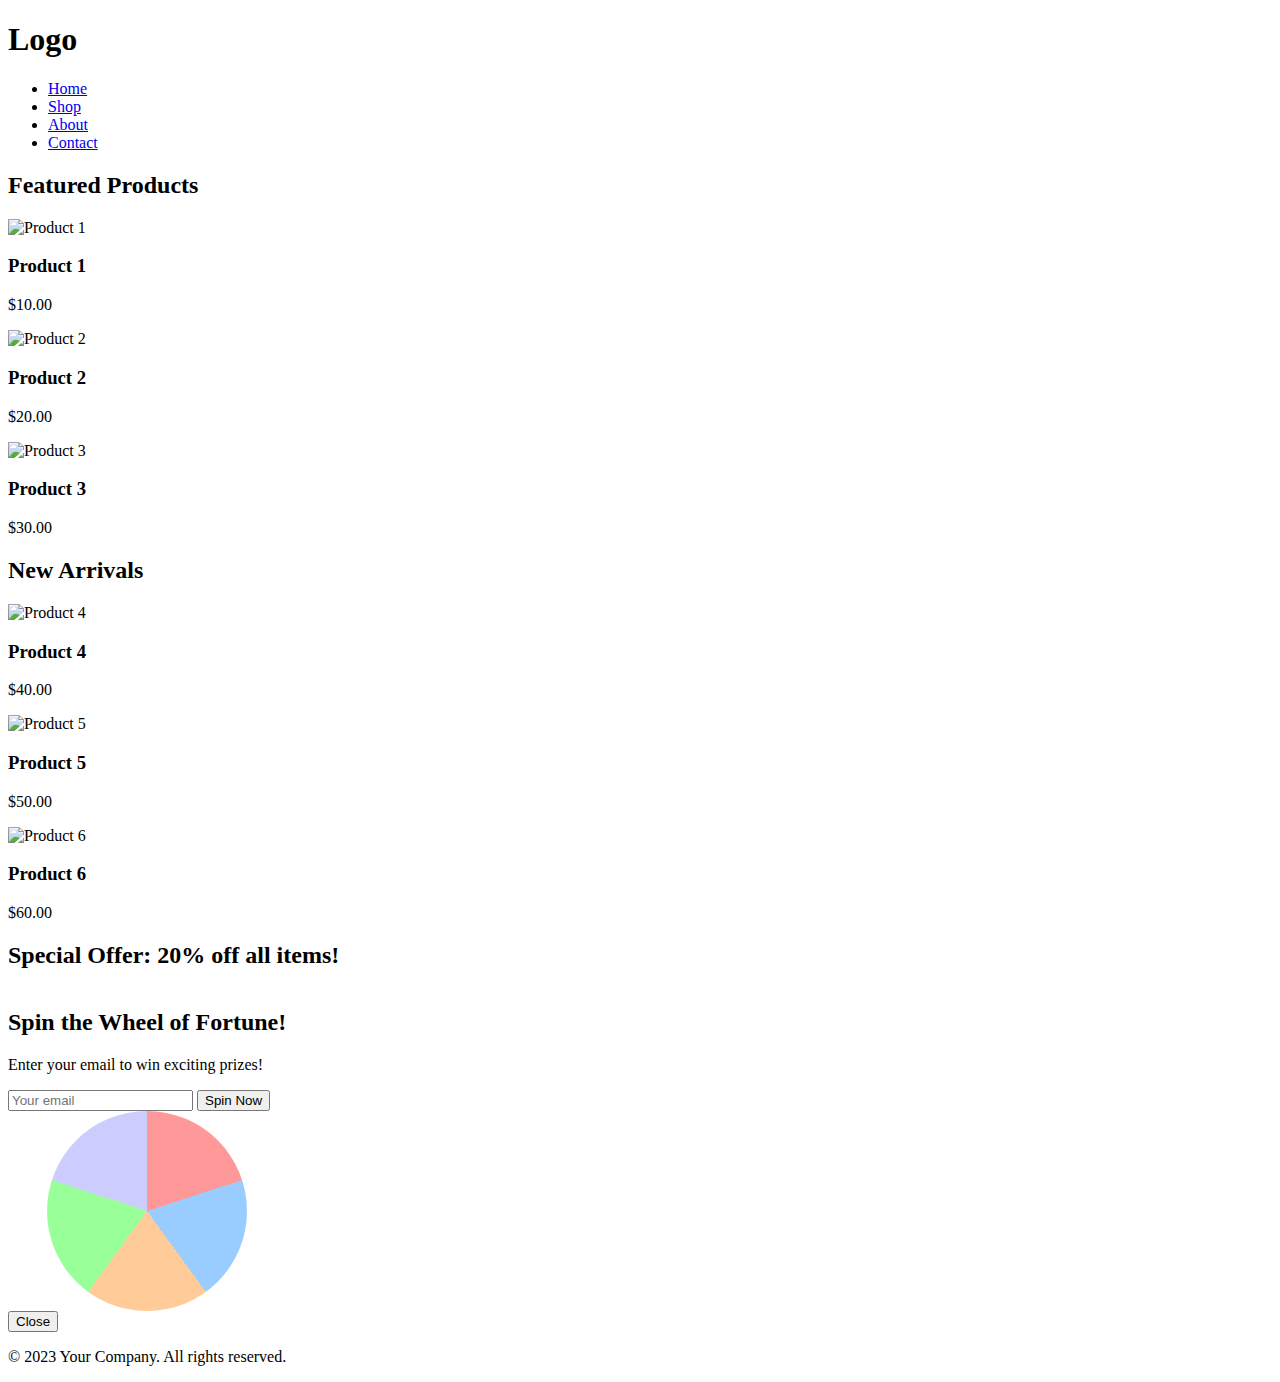
==== docs/fotune_wheel/index.html @ c04dae20 "update" ====
<!DOCTYPE html>
<html lang="en">
<head>
    <meta charset="UTF-8">
    <meta name="viewport" content="width=device-width, initial-scale=1.0">
    <title>Fortune Wheel</title>
    <link href="https://cdn.jsdelivr.net/npm/tailwindcss@2.2.19/dist/tailwind.min.css" rel="stylesheet">
    <link rel="stylesheet" href="style.css">
</head>
<body class="bg-gray-100">

    <!-- Header -->
    <header class="bg-white shadow">
        <div class="container mx-auto px-4 py-6 flex justify-between items-center">
            <h1 class="text-2xl font-bold">Logo</h1>
            <nav>
                <ul class="flex space-x-4">
                    <li><a href="#" class="text-gray-700 hover:text-gray-900">Home</a></li>
                    <li><a href="#" class="text-gray-700 hover:text-gray-900">Shop</a></li>
                    <li><a href="#" class="text-gray-700 hover:text-gray-900">About</a></li>
                    <li><a href="#" class="text-gray-700 hover:text-gray-900">Contact</a></li>
                </ul>
            </nav>
        </div>
    </header>

    <!-- Main Content -->
    <main class="container mx-auto px-4 py-8">
        <!-- Product Sections -->
        <section class="mb-8">
            <h2 class="text-xl font-bold mb-4">Featured Products</h2>
            <div class="grid grid-cols-3 gap-4">
                <div class="bg-white p-4 shadow-lg">
                    <img src="https://via.placeholder.com/150" alt="Product 1" class="mb-2">
                    <h3 class="text-lg">Product 1</h3>
                    <p class="text-gray-600">$10.00</p>
                </div>
                <div class="bg-white p-4 shadow-lg">
                    <img src="https://via.placeholder.com/150" alt="Product 2" class="mb-2">
                    <h3 class="text-lg">Product 2</h3>
                    <p class="text-gray-600">$20.00</p>
                </div>
                <div class="bg-white p-4 shadow-lg">
                    <img src="https://via.placeholder.com/150" alt="Product 3" class="mb-2">
                    <h3 class="text-lg">Product 3</h3>
                    <p class="text-gray-600">$30.00</p>
                </div>
            </div>
        </section>

        <section class="mb-8">
            <h2 class="text-xl font-bold mb-4">New Arrivals</h2>
            <div class="grid grid-cols-3 gap-4">
                <div class="bg-white p-4 shadow-lg">
                    <img src="https://via.placeholder.com/150" alt="Product 4" class="mb-2">
                    <h3 class="text-lg">Product 4</h3>
                    <p class="text-gray-600">$40.00</p>
                </div>
                <div class="bg-white p-4 shadow-lg">
                    <img src="https://via.placeholder.com/150" alt="Product 5" class="mb-2">
                    <h3 class="text-lg">Product 5</h3>
                    <p class="text-gray-600">$50.00</p>
                </div>
                <div class="bg-white p-4 shadow-lg">
                    <img src="https://via.placeholder.com/150" alt="Product 6" class="mb-2">
                    <h3 class="text-lg">Product 6</h3>
                    <p class="text-gray-600">$60.00</p>
                </div>
            </div>
        </section>

        <!-- Promo Banner -->
        <div class="bg-blue-500 text-white text-center py-4 mb-8">
            <h2 class="text-lg font-bold">Special Offer: 20% off all items!</h2>
        </div>

        <!-- Fortune Wheel Popup -->
        <div id="fortune-popup" class="fixed inset-0 bg-gray-800 bg-opacity-75 flex items-center justify-center z-50">
            <div class="bg-white p-8 rounded-lg shadow-lg text-center">
                <h2 class="text-2xl font-bold mb-4">Spin the Wheel of Fortune!</h2>
                <p class="mb-4">Enter your email to win exciting prizes!</p>
                <input type="email" placeholder="Your email" class="border p-2 mb-4 w-full">
                <button id="spin-button" class="bg-blue-500 text-white px-4 py-2 rounded">Spin Now</button>
                <div id="wheel" class="mt-6"></div>
                <button id="close-popup" class="mt-4 text-gray-500">Close</button>
            </div>
        </div>
    </main>

    <!-- Footer -->
    <footer class="bg-white shadow mt-8">
        <div class="container mx-auto px-4 py-6 text-center">
            <p class="text-gray-600">&copy; 2023 Your Company. All rights reserved.</p>
        </div>
    </footer>

    <script src="script.js"></script>
</body>
</html>
---- docs/fotune_wheel/style.css ----
#wheel {
    width: 200px;
    height: 200px;
    background: conic-gradient(
        #ff9999 0% 20%,
        #99ccff 20% 40%,
        #ffcc99 40% 60%,
        #99ff99 60% 80%,
        #ccccff 80% 100%
    );
    border-radius: 50%;
    position: relative;
    margin: 0 auto;
    transition: transform 4s ease;
}

#fortune-popup {
    display: none;
}
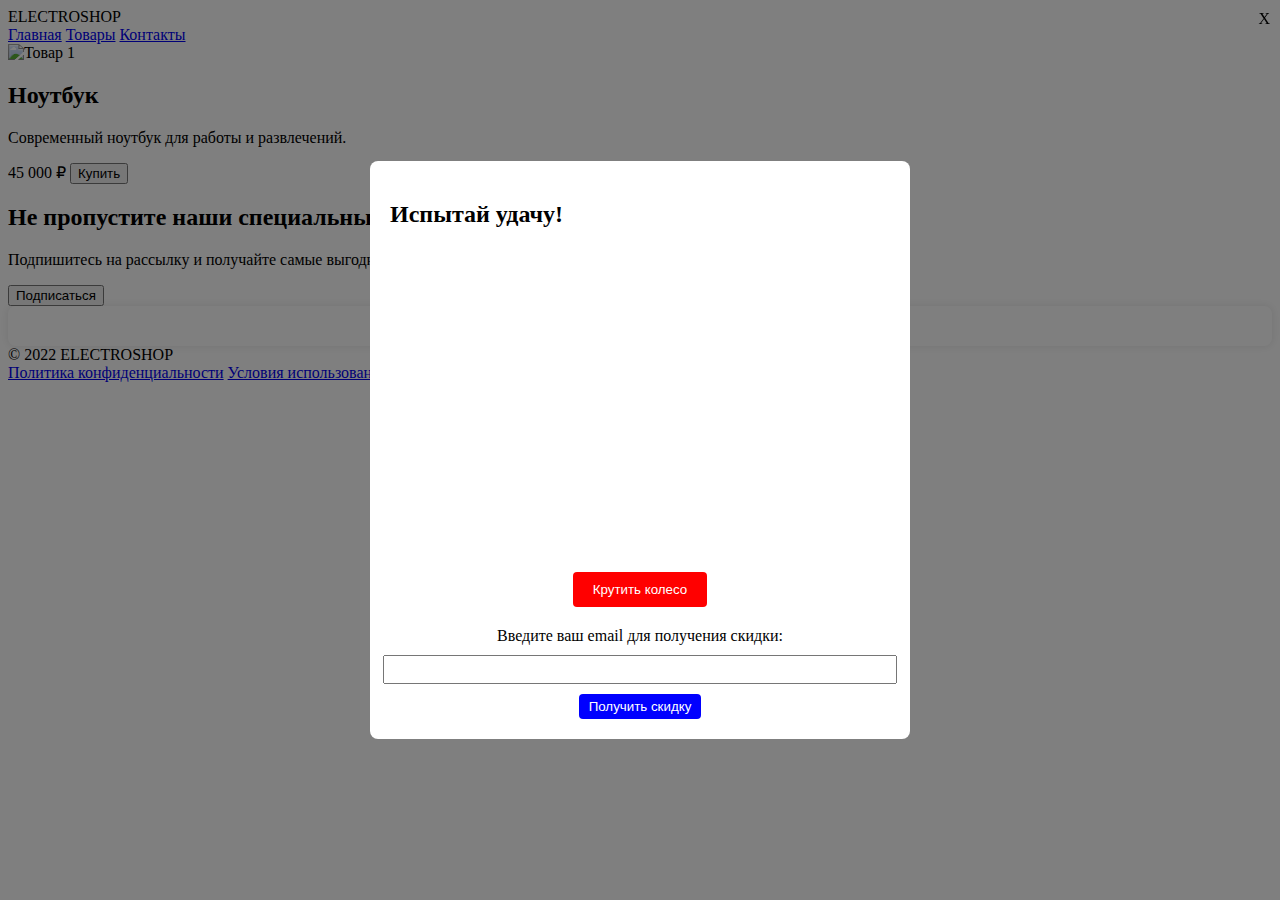
==== commit c66cc488: "sss" ====
--- a/docs/fotune_wheel/index.html
+++ b/docs/fotune_wheel/index.html
@@ -1,99 +1,80 @@
 <!DOCTYPE html>
-<html lang="en">
+<html lang="ru">
 <head>
     <meta charset="UTF-8">
     <meta name="viewport" content="width=device-width, initial-scale=1.0">
-    <title>Fortune Wheel</title>
+    <title>Интернет-магазин электроники</title>
     <link href="https://cdn.jsdelivr.net/npm/tailwindcss@2.2.19/dist/tailwind.min.css" rel="stylesheet">
     <link rel="stylesheet" href="style.css">
 </head>
 <body class="bg-gray-100">
 
-    <!-- Header -->
-    <header class="bg-white shadow">
-        <div class="container mx-auto px-4 py-6 flex justify-between items-center">
-            <h1 class="text-2xl font-bold">Logo</h1>
-            <nav>
-                <ul class="flex space-x-4">
-                    <li><a href="#" class="text-gray-700 hover:text-gray-900">Home</a></li>
-                    <li><a href="#" class="text-gray-700 hover:text-gray-900">Shop</a></li>
-                    <li><a href="#" class="text-gray-700 hover:text-gray-900">About</a></li>
-                    <li><a href="#" class="text-gray-700 hover:text-gray-900">Contact</a></li>
-                </ul>
+    <!-- Шапка -->
+    <header class="bg-white shadow-lg py-6 px-4">
+        <div class="container mx-auto flex justify-between items-center">
+            <div class="font-bold text-xl tracking-wide">ELECTRO<span class="text-blue-500">SHOP</span></div>
+            <nav class="space-x-4">
+                <a href="#" class="hover:text-blue-500 transition">Главная</a>
+                <a href="#" class="hover:text-blue-500 transition">Товары</a>
+                <a href="#" class="hover:text-blue-500 transition">Контакты</a>
             </nav>
         </div>
     </header>
 
-    <!-- Main Content -->
-    <main class="container mx-auto px-4 py-8">
-        <!-- Product Sections -->
-        <section class="mb-8">
-            <h2 class="text-xl font-bold mb-4">Featured Products</h2>
-            <div class="grid grid-cols-3 gap-4">
-                <div class="bg-white p-4 shadow-lg">
-                    <img src="https://via.placeholder.com/150" alt="Product 1" class="mb-2">
-                    <h3 class="text-lg">Product 1</h3>
-                    <p class="text-gray-600">$10.00</p>
-                </div>
-                <div class="bg-white p-4 shadow-lg">
-                    <img src="https://via.placeholder.com/150" alt="Product 2" class="mb-2">
-                    <h3 class="text-lg">Product 2</h3>
-                    <p class="text-gray-600">$20.00</p>
-                </div>
-                <div class="bg-white p-4 shadow-lg">
-                    <img src="https://via.placeholder.com/150" alt="Product 3" class="mb-2">
-                    <h3 class="text-lg">Product 3</h3>
-                    <p class="text-gray-600">$30.00</p>
+    <!-- Товарная секция 1 -->
+    <section class="container mx-auto py-12 px-4 grid grid-cols-1 sm:grid-cols-2 md:grid-cols-3 gap-8">
+        <div class="bg-white shadow-lg rounded-lg overflow-hidden">
+            <img src="https://via.placeholder.com/400" alt="Товар 1" class="w-full h-64 object-cover rounded-lg">
+            <div class="p-6">
+                <h2 class="font-bold text-2xl mb-2">Ноутбук</h2>
+                <p class="text-gray-700">Современный ноутбук для работы и развлечений.</p>
+                <div class="flex justify-between items-center mt-4">
+                    <span class="text-blue-500 font-bold text-xl">45 000 ₽</span>
+                    <button class="bg-blue-500 text-white px-4 py-2 rounded hover:bg-blue-600 transition">Купить</button>
                 </div>
             </div>
-        </section>
+        </div>
+        <!-- Другие товары -->
+    </section>
 
-        <section class="mb-8">
-            <h2 class="text-xl font-bold mb-4">New Arrivals</h2>
-            <div class="grid grid-cols-3 gap-4">
-                <div class="bg-white p-4 shadow-lg">
-                    <img src="https://via.placeholder.com/150" alt="Product 4" class="mb-2">
-                    <h3 class="text-lg">Product 4</h3>
-                    <p class="text-gray-600">$40.00</p>
-                </div>
-                <div class="bg-white p-4 shadow-lg">
-                    <img src="https://via.placeholder.com/150" alt="Product 5" class="mb-2">
-                    <h3 class="text-lg">Product 5</h3>
-                    <p class="text-gray-600">$50.00</p>
-                </div>
-                <div class="bg-white p-4 shadow-lg">
-                    <img src="https://via.placeholder.com/150" alt="Product 6" class="mb-2">
-                    <h3 class="text-lg">Product 6</h3>
-                    <p class="text-gray-600">$60.00</p>
-                </div>
-            </div>
-        </section>
+    <!-- Товарная секция 2 -->
+    <!-- Структура аналогична предыдущей секции -->
 
-        <!-- Promo Banner -->
-        <div class="bg-blue-500 text-white text-center py-4 mb-8">
-            <h2 class="text-lg font-bold">Special Offer: 20% off all items!</h2>
+    <!-- Баннер -->
+    <section class="bg-blue-500 text-white py-12 px-4 text-center">
+        <h2 class="font-bold text-4xl mb-4">Не пропустите наши специальные предложения!</h2>
+        <p class="text-xl">Подпишитесь на рассылку и получайте самые выгодные предложения первыми.</p>
+        <button class="mt-4 bg-white text-blue-500 px-6 py-3 rounded hover:bg-gray-100 transition">Подписаться</button>
+    </section>
+
+    <!-- МЕХАНИКА: сюда вставится fortune_wheel как pop-up -->
+    <div class="gf-mechanic">
+      <div class="popup-overlay">
+        <div class="popup-content">
+          <div class="close-btn">X</div>
+          <h2 class="text-xl font-bold text-center mb-4">Испытай удачу!</h2>
+          <canvas id="wheelCanvas" width="300" height="300"></canvas>
+          <button class="spinBtn">Крутить колесо</button>
+          <form class="email-form">
+            <label for="email-input">Введите ваш email для получения скидки:</label>
+            <input type="email" id="email-input" required>
+            <button type="submit">Получить скидку</button>
+          </form>
         </div>
+      </div>
+    </div>
 
-        <!-- Fortune Wheel Popup -->
-        <div id="fortune-popup" class="fixed inset-0 bg-gray-800 bg-opacity-75 flex items-center justify-center z-50">
-            <div class="bg-white p-8 rounded-lg shadow-lg text-center">
-                <h2 class="text-2xl font-bold mb-4">Spin the Wheel of Fortune!</h2>
-                <p class="mb-4">Enter your email to win exciting prizes!</p>
-                <input type="email" placeholder="Your email" class="border p-2 mb-4 w-full">
-                <button id="spin-button" class="bg-blue-500 text-white px-4 py-2 rounded">Spin Now</button>
-                <div id="wheel" class="mt-6"></div>
-                <button id="close-popup" class="mt-4 text-gray-500">Close</button>
-            </div>
-        </div>
-    </main>
-
-    <!-- Footer -->
-    <footer class="bg-white shadow mt-8">
-        <div class="container mx-auto px-4 py-6 text-center">
-            <p class="text-gray-600">&copy; 2023 Your Company. All rights reserved.</p>
+    <!-- Футер -->
+    <footer class="bg-white shadow-lg py-6 px-4 mt-12">
+        <div class="container mx-auto flex justify-between items-center">
+            <div class="text-gray-600">© 2022 ELECTROSHOP</div>
+            <nav class="space-x-4">
+                <a href="#" class="hover:text-blue-500 transition">Политика конфиденциальности</a>
+                <a href="#" class="hover:text-blue-500 transition">Условия использования</a>
+            </nav>
         </div>
     </footer>
 
     <script src="script.js"></script>
 </body>
-</html>+</html>
--- a/docs/fotune_wheel/style.css
+++ b/docs/fotune_wheel/style.css
@@ -1,19 +1,71 @@
-#wheel {
-    width: 200px;
-    height: 200px;
-    background: conic-gradient(
-        #ff9999 0% 20%,
-        #99ccff 20% 40%,
-        #ffcc99 40% 60%,
-        #99ff99 60% 80%,
-        #ccccff 80% 100%
-    );
-    border-radius: 50%;
-    position: relative;
-    margin: 0 auto;
-    transition: transform 4s ease;
+
+/* Стили layout'а */
+/* ... */
+
+/* Стили механики */
+.gf-mechanic {
+  background: white;
+  border-radius: 8px;
+  padding: 20px;
+  box-shadow: 0 0 10px rgba(0, 0, 0, 0.1);
 }
 
-#fortune-popup {
-    display: none;
-}+.popup-overlay {
+  position: fixed;
+  top: 0;
+  left: 0;
+  width: 100%;
+  height: 100%;
+  background: rgba(0, 0, 0, 0.5);
+  display: flex;
+  justify-content: center;
+  align-items: center;
+}
+
+.popup-content {
+  background: white;
+  padding: 20px;
+  border-radius: 8px;
+  width: 80%;
+  max-width: 500px;
+}
+
+.close-btn {
+  position: absolute;
+  top: 10px;
+  right: 10px;
+  cursor: pointer;
+}
+
+.spinBtn {
+  display: block;
+  margin: 20px auto;
+  padding: 10px 20px;
+  background: #f00;
+  color: white;
+  border: none;
+  border-radius: 4px;
+  cursor: pointer;
+}
+
+.email-form {
+  display: flex;
+  flex-direction: column;
+  align-items: center;
+}
+
+.email-form input {
+  margin-top: 10px;
+  padding: 5px;
+  width: 100%;
+}
+
+.email-form button {
+  margin-top: 10px;
+  padding: 5px 10px;
+  background: #00f;
+  color: white;
+  border: none;
+  border-radius: 4px;
+  cursor: pointer;
+}
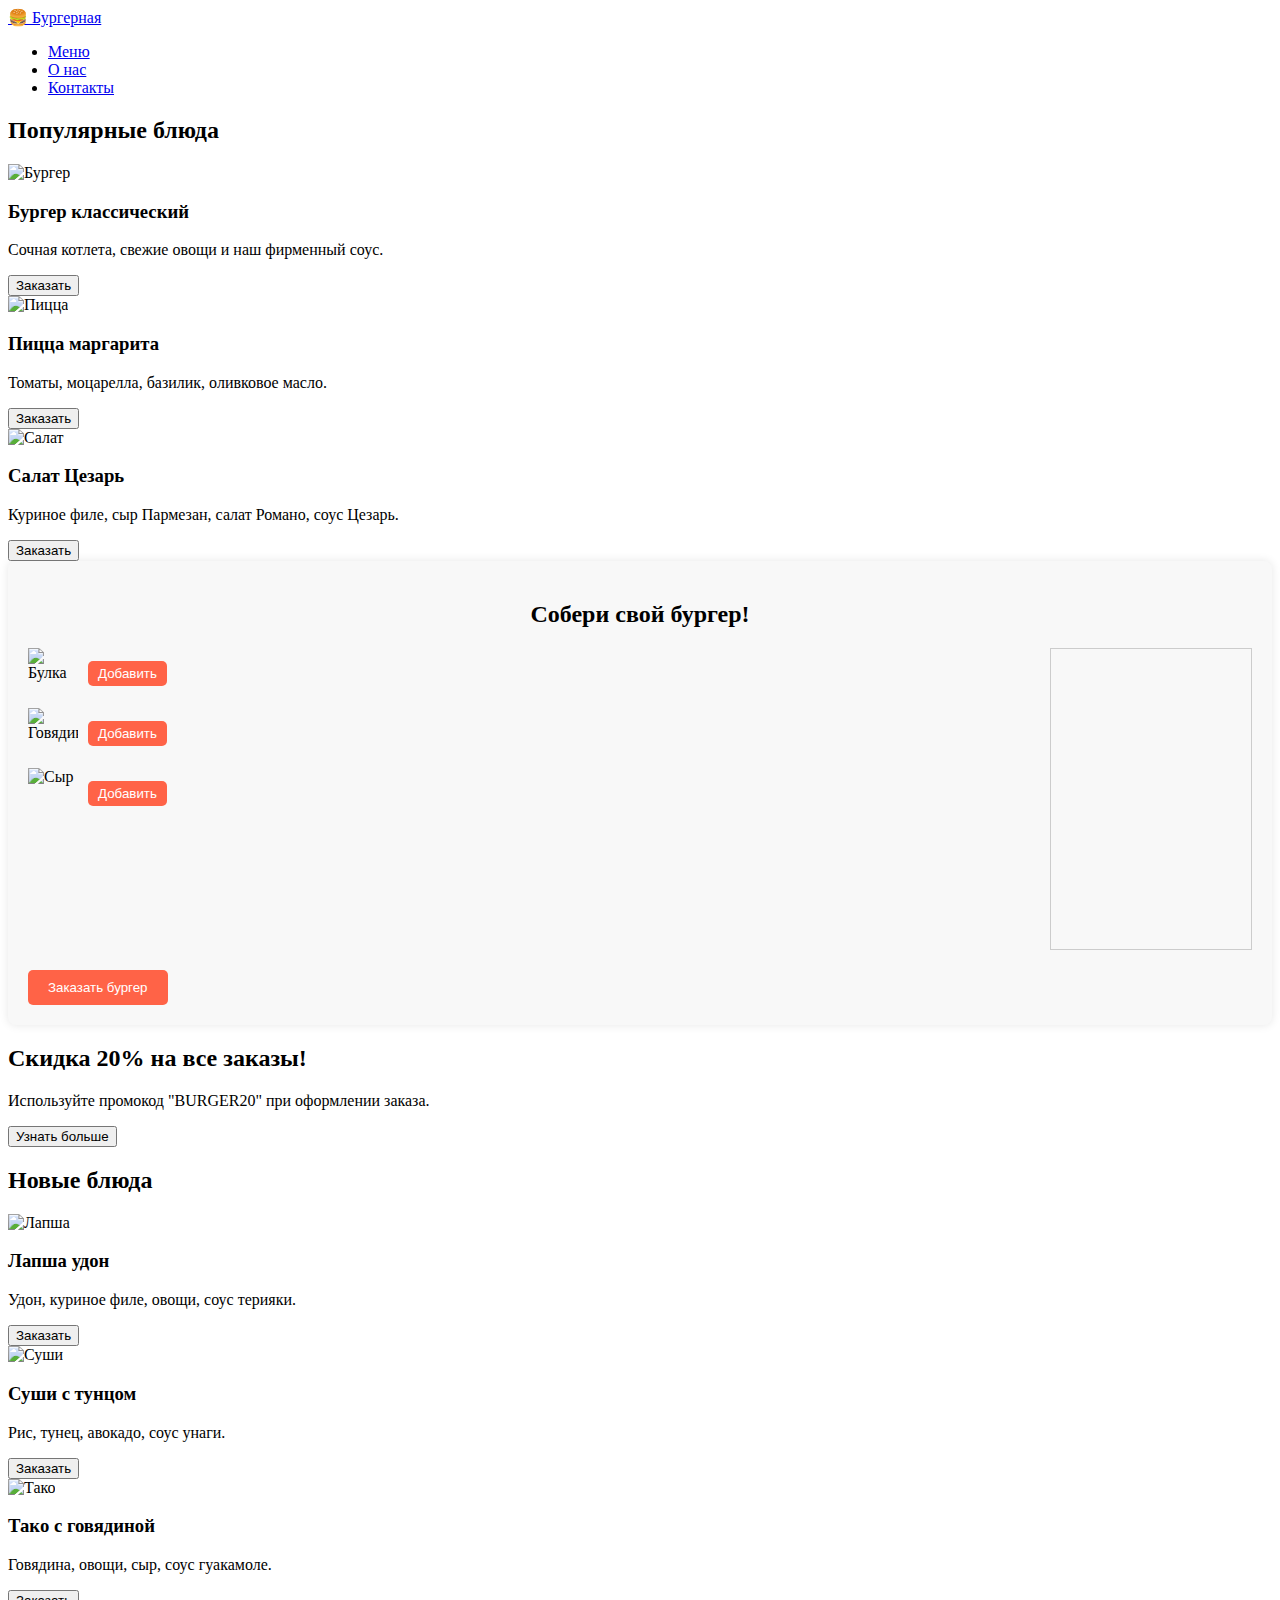
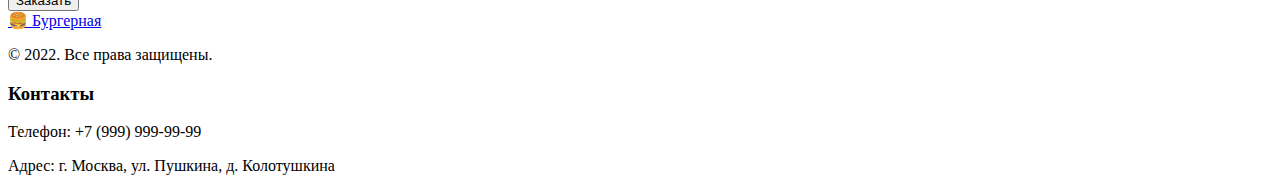
==== commit ba732b5f: "фывфыв" ====
--- a/docs/fotune_wheel/index.html
+++ b/docs/fotune_wheel/index.html
@@ -3,78 +3,190 @@
 <head>
     <meta charset="UTF-8">
     <meta name="viewport" content="width=device-width, initial-scale=1.0">
-    <title>Интернет-магазин электроники</title>
-    <link href="https://cdn.jsdelivr.net/npm/tailwindcss@2.2.19/dist/tailwind.min.css" rel="stylesheet">
+    <title>Ресторанная витрина</title>
+    <link href="https://cdn.jsdelivr.net/npm/tailwindcss@2.2.16/dist/tailwind.min.css" rel="stylesheet">
     <link rel="stylesheet" href="style.css">
 </head>
-<body class="bg-gray-100">
-
-    <!-- Шапка -->
-    <header class="bg-white shadow-lg py-6 px-4">
-        <div class="container mx-auto flex justify-between items-center">
-            <div class="font-bold text-xl tracking-wide">ELECTRO<span class="text-blue-500">SHOP</span></div>
-            <nav class="space-x-4">
-                <a href="#" class="hover:text-blue-500 transition">Главная</a>
-                <a href="#" class="hover:text-blue-500 transition">Товары</a>
-                <a href="#" class="hover:text-blue-500 transition">Контакты</a>
+<body>
+    <!-- Header -->
+    <header class="bg-gradient-to-r from-yellow-400 via-red-500 to-pink-500 text-white shadow-lg py-6">
+        <div class="container mx-auto flex justify-between items-center px-6">
+            <div>
+                <a href="#" class="text-3xl font-bold">🍔 Бургерная</a>
+            </div>
+            <nav>
+                <ul class="flex">
+                    <li class="mx-3"><a href="#">Меню</a></li>
+                    <li class="mx-3"><a href="#">О нас</a></li>
+                    <li class="mx-3"><a href="#">Контакты</a></li>
+                </ul>
             </nav>
         </div>
     </header>
 
-    <!-- Товарная секция 1 -->
-    <section class="container mx-auto py-12 px-4 grid grid-cols-1 sm:grid-cols-2 md:grid-cols-3 gap-8">
-        <div class="bg-white shadow-lg rounded-lg overflow-hidden">
-            <img src="https://via.placeholder.com/400" alt="Товар 1" class="w-full h-64 object-cover rounded-lg">
-            <div class="p-6">
-                <h2 class="font-bold text-2xl mb-2">Ноутбук</h2>
-                <p class="text-gray-700">Современный ноутбук для работы и развлечений.</p>
-                <div class="flex justify-between items-center mt-4">
-                    <span class="text-blue-500 font-bold text-xl">45 000 ₽</span>
-                    <button class="bg-blue-500 text-white px-4 py-2 rounded hover:bg-blue-600 transition">Купить</button>
+    <!-- Products -->
+    <section class="py-10">
+        <div class="container mx-auto px-6">
+            <h2 class="text-3xl font-bold text-center text-gray-800 mb-8">Популярные блюда</h2>
+            <div class="flex items-center justify-between">
+                <!-- Card 1 -->
+                <div class="w-full md:w-1/3 px-3 mb-6">
+                    <div class="bg-white rounded-lg shadow-lg overflow-hidden transition-shadow duration-300 ease-in-out hover:shadow-2xl">
+                        <img class="h-56 w-full object-cover" src="burger.jpg" alt="Бургер">
+                        <div class="p-6">
+                            <h3 class="text-2xl font-bold text-gray-800">Бургер классический</h3>
+                            <p class="text-gray-600 mt-4">Сочная котлета, свежие овощи и наш фирменный соус.</p>
+                            <div class="mt-8">
+                                <button class="px-4 py-2 bg-red-500 text-white text-sm font-medium rounded hover:bg-red-400">Заказать</button>
+                            </div>
+                        </div>
+                    </div>
+                </div>
+
+                <!-- Card 2 -->
+                <div class="w-full md:w-1/3 px-3 mb-6">
+                    <div class="bg-white rounded-lg shadow-lg overflow-hidden transition-shadow duration-300 ease-in-out hover:shadow-2xl">
+                        <img class="h-56 w-full object-cover" src="pizza.jpg" alt="Пицца">
+                        <div class="p-6">
+                            <h3 class="text-2xl font-bold text-gray-800">Пицца маргарита</h3>
+                            <p class="text-gray-600 mt-4">Томаты, моцарелла, базилик, оливковое масло.</p>
+                            <div class="mt-8">
+                                <button class="px-4 py-2 bg-red-500 text-white text-sm font-medium rounded hover:bg-red-400">Заказать</button>
+                            </div>
+                        </div>
+                    </div>
+                </div>
+
+                <!-- Card 3 -->
+                <div class="w-full md:w-1/3 px-3 mb-6">
+                    <div class="bg-white rounded-lg shadow-lg overflow-hidden transition-shadow duration-300 ease-in-out hover:shadow-2xl">
+                        <img class="h-56 w-full object-cover" src="salad.jpg" alt="Салат">
+                        <div class="p-6">
+                            <h3 class="text-2xl font-bold text-gray-800">Салат Цезарь</h3>
+                            <p class="text-gray-600 mt-4">Куриное филе, сыр Пармезан, салат Романо, соус Цезарь.</p>
+                            <div class="mt-8">
+                                <button class="px-4 py-2 bg-red-500 text-white text-sm font-medium rounded hover:bg-red-400">Заказать</button>
+                            </div>
+                        </div>
+                    </div>
                 </div>
             </div>
         </div>
-        <!-- Другие товары -->
     </section>
 
-    <!-- Товарная секция 2 -->
-    <!-- Структура аналогична предыдущей секции -->
-
-    <!-- Баннер -->
-    <section class="bg-blue-500 text-white py-12 px-4 text-center">
-        <h2 class="font-bold text-4xl mb-4">Не пропустите наши специальные предложения!</h2>
-        <p class="text-xl">Подпишитесь на рассылку и получайте самые выгодные предложения первыми.</p>
-        <button class="mt-4 bg-white text-blue-500 px-6 py-3 rounded hover:bg-gray-100 transition">Подписаться</button>
+    <!-- Mechanic Inline -->
+    <section class="py-10 bg-gray-100">
+        <div class="container mx-auto px-6">
+            <div class="gf-mechanic">
+                <h2 class="title">Собери свой бургер!</h2>
+                <div class="burger-builder">
+                    <div class="ingredients">
+                        <div class="ingredient" data-ingredient="bun">
+                            <img src="bun.png" alt="Булка">
+                            <button class="add-ingredient">Добавить</button>
+                        </div>
+                        <div class="ingredient" data-ingredient="beef">
+                            <img src="beef.png" alt="Говядина">
+                            <button class="add-ingredient">Добавить</button>
+                        </div>
+                        <div class="ingredient" data-ingredient="cheese">
+                            <img src="cheese.png" alt="Сыр">
+                            <button class="add-ingredient">Добавить</button>
+                        </div>
+                    </div>
+                    <div class="burger-preview">
+                        <div class="burger">
+                            <!-- Здесь будут добавляться ингредиенты -->
+                        </div>
+                    </div>
+                </div>
+                <button class="order-button">Заказать бургер</button>
+            </div>
+        </div>
     </section>
 
-    <!-- МЕХАНИКА: сюда вставится fortune_wheel как pop-up -->
-    <div class="gf-mechanic">
-      <div class="popup-overlay">
-        <div class="popup-content">
-          <div class="close-btn">X</div>
-          <h2 class="text-xl font-bold text-center mb-4">Испытай удачу!</h2>
-          <canvas id="wheelCanvas" width="300" height="300"></canvas>
-          <button class="spinBtn">Крутить колесо</button>
-          <form class="email-form">
-            <label for="email-input">Введите ваш email для получения скидки:</label>
-            <input type="email" id="email-input" required>
-            <button type="submit">Получить скидку</button>
-          </form>
+    <!-- Banner -->
+    <section class="py-10">
+        <div class="container mx-auto px-6">
+            <div class="bg-red-500 text-white rounded-lg shadow-lg overflow-hidden transition-shadow duration-300 ease-in-out hover:shadow-2xl">
+                <div class="p-6">
+                    <h2 class="text-4xl font-bold text-center">Скидка 20% на все заказы!</h2>
+                    <p class="text-gray-200 mt-4 text-center">Используйте промокод "BURGER20" при оформлении заказа.</p>
+                    <div class="mt-8 text-center">
+                        <button class="px-4 py-2 bg-white text-red-500 text-sm font-medium rounded hover:bg-gray-200">Узнать больше</button>
+                    </div>
+                </div>
+            </div>
         </div>
-      </div>
-    </div>
+    </section>
 
-    <!-- Футер -->
-    <footer class="bg-white shadow-lg py-6 px-4 mt-12">
-        <div class="container mx-auto flex justify-between items-center">
-            <div class="text-gray-600">© 2022 ELECTROSHOP</div>
-            <nav class="space-x-4">
-                <a href="#" class="hover:text-blue-500 transition">Политика конфиденциальности</a>
-                <a href="#" class="hover:text-blue-500 transition">Условия использования</a>
-            </nav>
+    <!-- Products -->
+    <section class="py-10">
+        <div class="container mx-auto px-6">
+            <h2 class="text-3xl font-bold text-center text-gray-800 mb-8">Новые блюда</h2>
+            <div class="flex items-center justify-between">
+                <!-- Card 1 -->
+                <div class="w-full md:w-1/3 px-3 mb-6">
+                    <div class="bg-white rounded-lg shadow-lg overflow-hidden transition-shadow duration-300 ease-in-out hover:shadow-2xl">
+                        <img class="h-56 w-full object-cover" src="noodles.jpg" alt="Лапша">
+                        <div class="p-6">
+                            <h3 class="text-2xl font-bold text-gray-800">Лапша удон</h3>
+                            <p class="text-gray-600 mt-4">Удон, куриное филе, овощи, соус терияки.</p>
+                            <div class="mt-8">
+                                <button class="px-4 py-2 bg-red-500 text-white text-sm font-medium rounded hover:bg-red-400">Заказать</button>
+                            </div>
+                        </div>
+                    </div>
+                </div>
+
+                <!-- Card 2 -->
+                <div class="w-full md:w-1/3 px-3 mb-6">
+                    <div class="bg-white rounded-lg shadow-lg overflow-hidden transition-shadow duration-300 ease-in-out hover:shadow-2xl">
+                        <img class="h-56 w-full object-cover" src="sushi.jpg" alt="Суши">
+                        <div class="p-6">
+                            <h3 class="text-2xl font-bold text-gray-800">Суши с тунцом</h3>
+                            <p class="text-gray-600 mt-4">Рис, тунец, авокадо, соус унаги.</p>
+                            <div class="mt-8">
+                                <button class="px-4 py-2 bg-red-500 text-white text-sm font-medium rounded hover:bg-red-400">Заказать</button>
+                            </div>
+                        </div>
+                    </div>
+                </div>
+
+                <!-- Card 3 -->
+                <div class="w-full md:w-1/3 px-3 mb-6">
+                    <div class="bg-white rounded-lg shadow-lg overflow-hidden transition-shadow duration-300 ease-in-out hover:shadow-2xl">
+                        <img class="h-56 w-full object-cover" src="taco.jpg" alt="Тако">
+                        <div class="p-6">
+                            <h3 class="text-2xl font-bold text-gray-800">Тако с говядиной</h3>
+                            <p class="text-gray-600 mt-4">Говядина, овощи, сыр, соус гуакамоле.</p>
+                            <div class="mt-8">
+                                <button class="px-4 py-2 bg-red-500 text-white text-sm font-medium rounded hover:bg-red-400">Заказать</button>
+                            </div>
+                        </div>
+                    </div>
+                </div>
+            </div>
+        </div>
+    </section>
+
+    <!-- Footer -->
+    <footer class="bg-gradient-to-r from-yellow-400 via-red-500 to-pink-500 text-white shadow-lg py-6">
+        <div class="container mx-auto px-6">
+            <div class="flex justify-between items-center">
+                <div>
+                    <a href="#" class="text-3xl font-bold">🍔 Бургерная</a>
+                    <p class="mt-4">© 2022. Все права защищены.</p>
+                </div>
+                <div>
+                    <h3 class="text-2xl font-bold">Контакты</h3>
+                    <p class="mt-4">Телефон: +7 (999) 999-99-99</p>
+                    <p class="mt-4">Адрес: г. Москва, ул. Пушкина, д. Колотушкина</p>
+                </div>
+            </div>
         </div>
     </footer>
 
     <script src="script.js"></script>
 </body>
-</html>
+</html>--- a/docs/fotune_wheel/style.css
+++ b/docs/fotune_wheel/style.css
@@ -1,71 +1,72 @@
-
-/* Стили layout'а */
-/* ... */
+/* Стили от Tailwind CSS и другие стили layout'а */
 
 /* Стили механики */
 .gf-mechanic {
-  background: white;
-  border-radius: 8px;
-  padding: 20px;
-  box-shadow: 0 0 10px rgba(0, 0, 0, 0.1);
+    background: #f8f8f8;
+    border-radius: 8px;
+    padding: 20px;
+    box-shadow: 0px 0px 10px rgba(0, 0, 0, 0.1);
 }
 
-.popup-overlay {
-  position: fixed;
-  top: 0;
-  left: 0;
-  width: 100%;
-  height: 100%;
-  background: rgba(0, 0, 0, 0.5);
-  display: flex;
-  justify-content: center;
-  align-items: center;
+.title {
+    font-size: 24px;
+    font-weight: bold;
+    text-align: center;
+    margin-bottom: 20px;
 }
 
-.popup-content {
-  background: white;
-  padding: 20px;
-  border-radius: 8px;
-  width: 80%;
-  max-width: 500px;
+.burger-builder {
+    display: flex;
+    justify-content: space-between;
 }
 
-.close-btn {
-  position: absolute;
-  top: 10px;
-  right: 10px;
-  cursor: pointer;
+.ingredients {
+    display: flex;
+    flex-direction: column;
 }
 
-.spinBtn {
-  display: block;
-  margin: 20px auto;
-  padding: 10px 20px;
-  background: #f00;
-  color: white;
-  border: none;
-  border-radius: 4px;
-  cursor: pointer;
+.ingredient {
+    display: flex;
+    align-items: center;
+    margin-bottom: 10px;
 }
 
-.email-form {
-  display: flex;
-  flex-direction: column;
-  align-items: center;
+.ingredient img {
+    width: 50px;
+    height: 50px;
+    margin-right: 10px;
 }
 
-.email-form input {
-  margin-top: 10px;
-  padding: 5px;
-  width: 100%;
+.add-ingredient {
+    background: #ff6347;
+    color: #fff;
+    border: none;
+    padding: 5px 10px;
+    border-radius: 5px;
+    cursor: pointer;
 }
 
-.email-form button {
-  margin-top: 10px;
-  padding: 5px 10px;
-  background: #00f;
-  color: white;
-  border: none;
-  border-radius: 4px;
-  cursor: pointer;
+.burger-preview {
+    display: flex;
+    justify-content: center;
+    align-items: flex-end;
+    height: 300px;
+    width: 200px;
+    border: 1px solid #ccc;
 }
+
+.burger {
+    width: 100px;
+}
+
+.order-button {
+    display: block;
+    background: #ff6347;
+    color: #fff;
+    border: none;
+    padding: 10px 20px;
+    border-radius: 5px;
+    cursor: pointer;
+    margin-top: 20px;
+    text-align: center;
+}
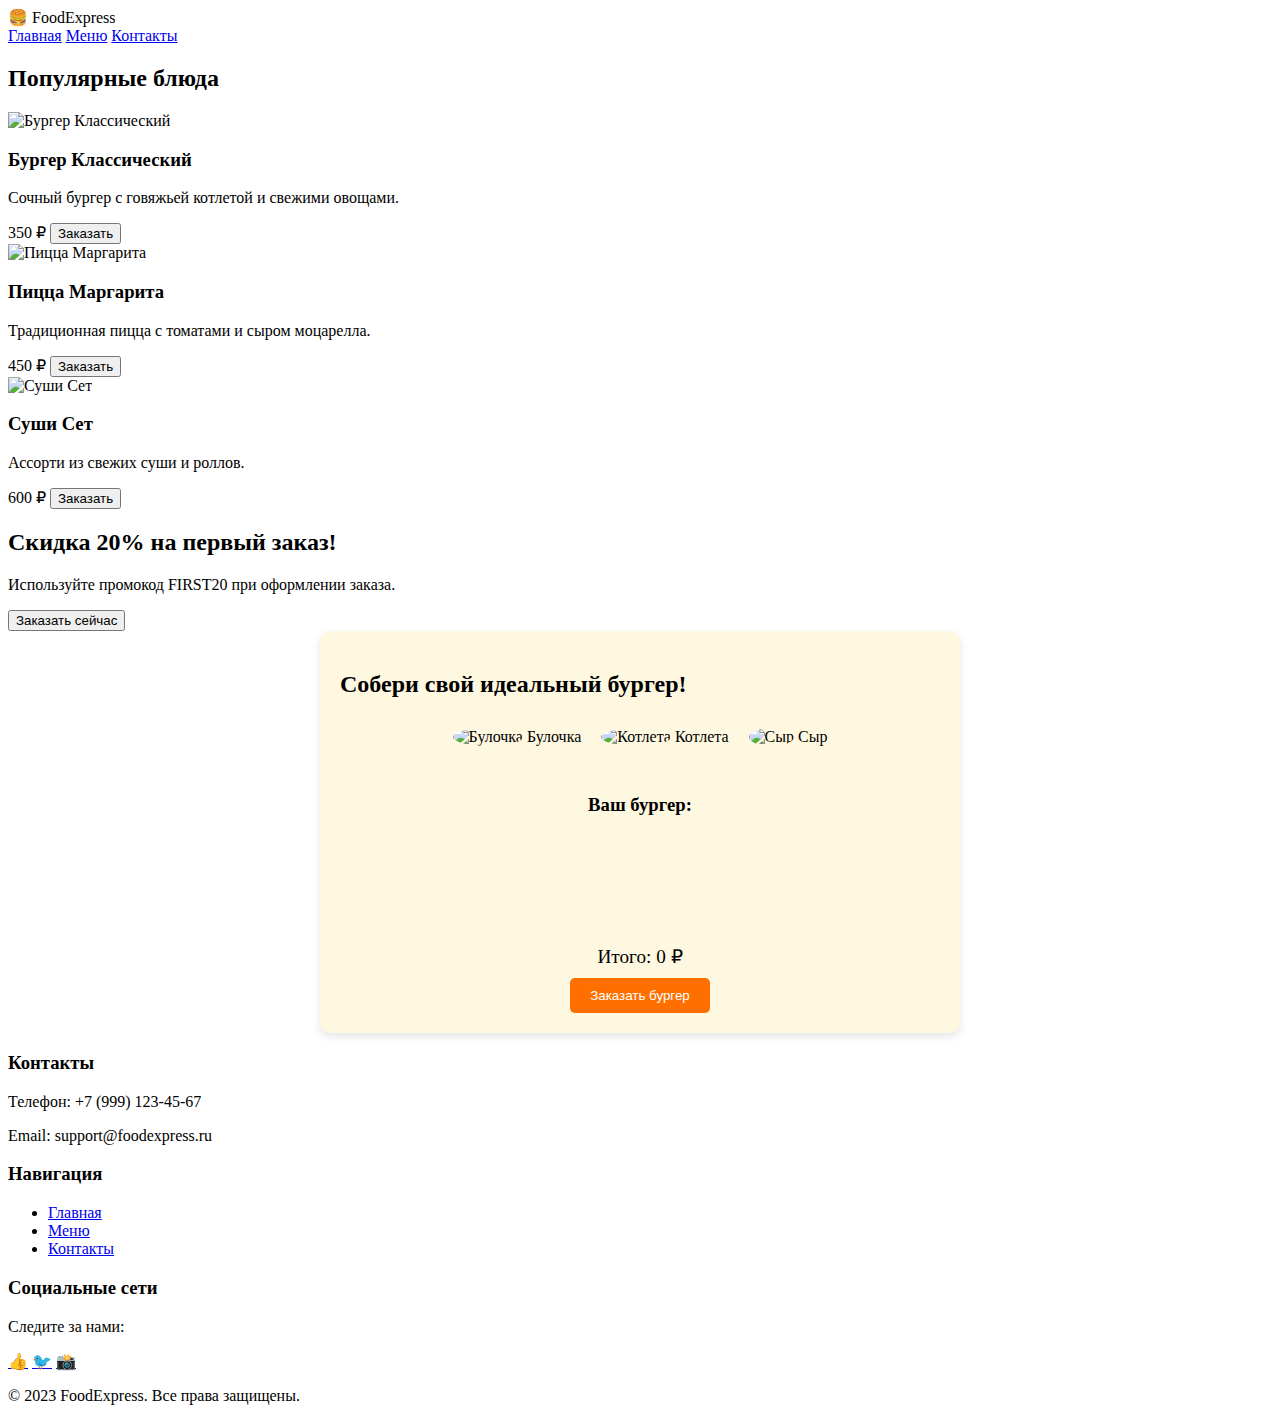
==== commit 54024d90: "фывфыв" ====
--- a/docs/fotune_wheel/index.html
+++ b/docs/fotune_wheel/index.html
@@ -3,187 +3,129 @@
 <head>
     <meta charset="UTF-8">
     <meta name="viewport" content="width=device-width, initial-scale=1.0">
-    <title>Ресторанная витрина</title>
-    <link href="https://cdn.jsdelivr.net/npm/tailwindcss@2.2.16/dist/tailwind.min.css" rel="stylesheet">
+    <link href="https://cdn.jsdelivr.net/npm/tailwindcss@2.2.19/dist/tailwind.min.css" rel="stylesheet">
     <link rel="stylesheet" href="style.css">
+    <title>Доставка еды</title>
 </head>
-<body>
-    <!-- Header -->
-    <header class="bg-gradient-to-r from-yellow-400 via-red-500 to-pink-500 text-white shadow-lg py-6">
-        <div class="container mx-auto flex justify-between items-center px-6">
-            <div>
-                <a href="#" class="text-3xl font-bold">🍔 Бургерная</a>
-            </div>
-            <nav>
-                <ul class="flex">
-                    <li class="mx-3"><a href="#">Меню</a></li>
-                    <li class="mx-3"><a href="#">О нас</a></li>
-                    <li class="mx-3"><a href="#">Контакты</a></li>
-                </ul>
+<body class="bg-gray-100 text-gray-800">
+
+    <!-- Шапка -->
+    <header class="bg-white shadow-lg">
+        <div class="container mx-auto flex justify-between items-center py-4 px-6">
+            <div class="text-2xl font-bold text-green-500">🍔 FoodExpress</div>
+            <nav class="flex space-x-4">
+                <a href="#" class="hover:text-green-500 transition">Главная</a>
+                <a href="#" class="hover:text-green-500 transition">Меню</a>
+                <a href="#" class="hover:text-green-500 transition">Контакты</a>
             </nav>
         </div>
     </header>
 
-    <!-- Products -->
-    <section class="py-10">
-        <div class="container mx-auto px-6">
-            <h2 class="text-3xl font-bold text-center text-gray-800 mb-8">Популярные блюда</h2>
-            <div class="flex items-center justify-between">
-                <!-- Card 1 -->
-                <div class="w-full md:w-1/3 px-3 mb-6">
-                    <div class="bg-white rounded-lg shadow-lg overflow-hidden transition-shadow duration-300 ease-in-out hover:shadow-2xl">
-                        <img class="h-56 w-full object-cover" src="burger.jpg" alt="Бургер">
-                        <div class="p-6">
-                            <h3 class="text-2xl font-bold text-gray-800">Бургер классический</h3>
-                            <p class="text-gray-600 mt-4">Сочная котлета, свежие овощи и наш фирменный соус.</p>
-                            <div class="mt-8">
-                                <button class="px-4 py-2 bg-red-500 text-white text-sm font-medium rounded hover:bg-red-400">Заказать</button>
-                            </div>
-                        </div>
+    <!-- Карточки товаров -->
+    <section class="container mx-auto py-12">
+        <h2 class="text-3xl font-bold text-center mb-8">Популярные блюда</h2>
+        <div class="grid grid-cols-1 md:grid-cols-3 gap-8">
+            <div class="bg-white rounded-lg shadow-lg hover:shadow-2xl transition">
+                <img src="https://via.placeholder.com/300" alt="Бургер Классический" class="w-full h-48 object-cover rounded-t-lg">
+                <div class="p-6">
+                    <h3 class="text-xl font-bold">Бургер Классический</h3>
+                    <p class="mt-2">Сочный бургер с говяжьей котлетой и свежими овощами.</p>
+                    <div class="mt-4 flex justify-between items-center">
+                        <span class="text-xl font-bold text-green-500">350 ₽</span>
+                        <button class="bg-green-500 text-white px-4 py-2 rounded hover:bg-green-600 transition">Заказать</button>
                     </div>
                 </div>
-
-                <!-- Card 2 -->
-                <div class="w-full md:w-1/3 px-3 mb-6">
-                    <div class="bg-white rounded-lg shadow-lg overflow-hidden transition-shadow duration-300 ease-in-out hover:shadow-2xl">
-                        <img class="h-56 w-full object-cover" src="pizza.jpg" alt="Пицца">
-                        <div class="p-6">
-                            <h3 class="text-2xl font-bold text-gray-800">Пицца маргарита</h3>
-                            <p class="text-gray-600 mt-4">Томаты, моцарелла, базилик, оливковое масло.</p>
-                            <div class="mt-8">
-                                <button class="px-4 py-2 bg-red-500 text-white text-sm font-medium rounded hover:bg-red-400">Заказать</button>
-                            </div>
-                        </div>
+            </div>
+            <div class="bg-white rounded-lg shadow-lg hover:shadow-2xl transition">
+                <img src="https://via.placeholder.com/300" alt="Пицца Маргарита" class="w-full h-48 object-cover rounded-t-lg">
+                <div class="p-6">
+                    <h3 class="text-xl font-bold">Пицца Маргарита</h3>
+                    <p class="mt-2">Традиционная пицца с томатами и сыром моцарелла.</p>
+                    <div class="mt-4 flex justify-between items-center">
+                        <span class="text-xl font-bold text-green-500">450 ₽</span>
+                        <button class="bg-green-500 text-white px-4 py-2 rounded hover:bg-green-600 transition">Заказать</button>
                     </div>
                 </div>
-
-                <!-- Card 3 -->
-                <div class="w-full md:w-1/3 px-3 mb-6">
-                    <div class="bg-white rounded-lg shadow-lg overflow-hidden transition-shadow duration-300 ease-in-out hover:shadow-2xl">
-                        <img class="h-56 w-full object-cover" src="salad.jpg" alt="Салат">
-                        <div class="p-6">
-                            <h3 class="text-2xl font-bold text-gray-800">Салат Цезарь</h3>
-                            <p class="text-gray-600 mt-4">Куриное филе, сыр Пармезан, салат Романо, соус Цезарь.</p>
-                            <div class="mt-8">
-                                <button class="px-4 py-2 bg-red-500 text-white text-sm font-medium rounded hover:bg-red-400">Заказать</button>
-                            </div>
-                        </div>
+            </div>
+            <div class="bg-white rounded-lg shadow-lg hover:shadow-2xl transition">
+                <img src="https://via.placeholder.com/300" alt="Суши Сет" class="w-full h-48 object-cover rounded-t-lg">
+                <div class="p-6">
+                    <h3 class="text-xl font-bold">Суши Сет</h3>
+                    <p class="mt-2">Ассорти из свежих суши и роллов.</p>
+                    <div class="mt-4 flex justify-between items-center">
+                        <span class="text-xl font-bold text-green-500">600 ₽</span>
+                        <button class="bg-green-500 text-white px-4 py-2 rounded hover:bg-green-600 transition">Заказать</button>
                     </div>
                 </div>
             </div>
         </div>
     </section>
 
-    <!-- Mechanic Inline -->
-    <section class="py-10 bg-gray-100">
-        <div class="container mx-auto px-6">
-            <div class="gf-mechanic">
-                <h2 class="title">Собери свой бургер!</h2>
-                <div class="burger-builder">
-                    <div class="ingredients">
-                        <div class="ingredient" data-ingredient="bun">
-                            <img src="bun.png" alt="Булка">
-                            <button class="add-ingredient">Добавить</button>
-                        </div>
-                        <div class="ingredient" data-ingredient="beef">
-                            <img src="beef.png" alt="Говядина">
-                            <button class="add-ingredient">Добавить</button>
-                        </div>
-                        <div class="ingredient" data-ingredient="cheese">
-                            <img src="cheese.png" alt="Сыр">
-                            <button class="add-ingredient">Добавить</button>
-                        </div>
-                    </div>
-                    <div class="burger-preview">
-                        <div class="burger">
-                            <!-- Здесь будут добавляться ингредиенты -->
-                        </div>
-                    </div>
-                </div>
-                <button class="order-button">Заказать бургер</button>
-            </div>
+    <!-- Баннер -->
+    <section class="bg-green-500 text-white py-12">
+        <div class="container mx-auto text-center">
+            <h2 class="text-4xl font-bold mb-4">Скидка 20% на первый заказ!</h2>
+            <p class="mb-8">Используйте промокод FIRST20 при оформлении заказа.</p>
+            <button class="bg-white text-green-500 px-6 py-3 rounded-full font-bold hover:bg-gray-100 transition">Заказать сейчас</button>
         </div>
     </section>
 
-    <!-- Banner -->
-    <section class="py-10">
-        <div class="container mx-auto px-6">
-            <div class="bg-red-500 text-white rounded-lg shadow-lg overflow-hidden transition-shadow duration-300 ease-in-out hover:shadow-2xl">
-                <div class="p-6">
-                    <h2 class="text-4xl font-bold text-center">Скидка 20% на все заказы!</h2>
-                    <p class="text-gray-200 mt-4 text-center">Используйте промокод "BURGER20" при оформлении заказа.</p>
-                    <div class="mt-8 text-center">
-                        <button class="px-4 py-2 bg-white text-red-500 text-sm font-medium rounded hover:bg-gray-200">Узнать больше</button>
-                    </div>
+    <!-- МЕХАНИКА: сюда вставится собери бургер как встроенный виджет -->
+    <div class="gf-mechanic">
+      <h2 class="text-xl font-bold text-center mb-4">Собери свой идеальный бургер!</h2>
+      <div class="burger-builder">
+        <div class="ingredient-list">
+          <div class="ingredient" data-name="Булочка" data-price="1">
+            <img src="path/to/bun.png" alt="Булочка">
+            <span>Булочка</span>
+          </div>
+          <div class="ingredient" data-name="Котлета" data-price="2">
+            <img src="path/to/patty.png" alt="Котлета">
+            <span>Котлета</span>
+          </div>
+          <div class="ingredient" data-name="Сыр" data-price="1.5">
+            <img src="path/to/cheese.png" alt="Сыр">
+            <span>Сыр</span>
+          </div>
+          <!-- Добавьте другие ингредиенты по аналогии -->
+        </div>
+        <div class="burger-preview">
+          <h3>Ваш бургер:</h3>
+          <div id="burgerStack" class="burger-stack"></div>
+          <div class="total-price">Итого: <span id="totalPrice">0</span> ₽</div>
+          <button class="cta-btn">Заказать бургер</button>
+        </div>
+      </div>
+    </div>
+
+    <!-- Футер -->
+    <footer class="bg-gray-800 text-white py-8">
+        <div class="container mx-auto grid grid-cols-1 md:grid-cols-3 gap-8">
+            <div>
+                <h3 class="font-bold text-lg mb-2">Контакты</h3>
+                <p>Телефон: +7 (999) 123-45-67</p>
+                <p>Email: support@foodexpress.ru</p>
+            </div>
+            <div>
+                <h3 class="font-bold text-lg mb-2">Навигация</h3>
+                <ul>
+                    <li><a href="#" class="hover:underline">Главная</a></li>
+                    <li><a href="#" class="hover:underline">Меню</a></li>
+                    <li><a href="#" class="hover:underline">Контакты</a></li>
+                </ul>
+            </div>
+            <div>
+                <h3 class="font-bold text-lg mb-2">Социальные сети</h3>
+                <p>Следите за нами:</p>
+                <div class="flex space-x-4 mt-2">
+                    <a href="#" class="hover:text-green-500 transition">👍</a>
+                    <a href="#" class="hover:text-green-500 transition">🐦</a>
+                    <a href="#" class="hover:text-green-500 transition">📸</a>
                 </div>
             </div>
         </div>
-    </section>
-
-    <!-- Products -->
-    <section class="py-10">
-        <div class="container mx-auto px-6">
-            <h2 class="text-3xl font-bold text-center text-gray-800 mb-8">Новые блюда</h2>
-            <div class="flex items-center justify-between">
-                <!-- Card 1 -->
-                <div class="w-full md:w-1/3 px-3 mb-6">
-                    <div class="bg-white rounded-lg shadow-lg overflow-hidden transition-shadow duration-300 ease-in-out hover:shadow-2xl">
-                        <img class="h-56 w-full object-cover" src="noodles.jpg" alt="Лапша">
-                        <div class="p-6">
-                            <h3 class="text-2xl font-bold text-gray-800">Лапша удон</h3>
-                            <p class="text-gray-600 mt-4">Удон, куриное филе, овощи, соус терияки.</p>
-                            <div class="mt-8">
-                                <button class="px-4 py-2 bg-red-500 text-white text-sm font-medium rounded hover:bg-red-400">Заказать</button>
-                            </div>
-                        </div>
-                    </div>
-                </div>
-
-                <!-- Card 2 -->
-                <div class="w-full md:w-1/3 px-3 mb-6">
-                    <div class="bg-white rounded-lg shadow-lg overflow-hidden transition-shadow duration-300 ease-in-out hover:shadow-2xl">
-                        <img class="h-56 w-full object-cover" src="sushi.jpg" alt="Суши">
-                        <div class="p-6">
-                            <h3 class="text-2xl font-bold text-gray-800">Суши с тунцом</h3>
-                            <p class="text-gray-600 mt-4">Рис, тунец, авокадо, соус унаги.</p>
-                            <div class="mt-8">
-                                <button class="px-4 py-2 bg-red-500 text-white text-sm font-medium rounded hover:bg-red-400">Заказать</button>
-                            </div>
-                        </div>
-                    </div>
-                </div>
-
-                <!-- Card 3 -->
-                <div class="w-full md:w-1/3 px-3 mb-6">
-                    <div class="bg-white rounded-lg shadow-lg overflow-hidden transition-shadow duration-300 ease-in-out hover:shadow-2xl">
-                        <img class="h-56 w-full object-cover" src="taco.jpg" alt="Тако">
-                        <div class="p-6">
-                            <h3 class="text-2xl font-bold text-gray-800">Тако с говядиной</h3>
-                            <p class="text-gray-600 mt-4">Говядина, овощи, сыр, соус гуакамоле.</p>
-                            <div class="mt-8">
-                                <button class="px-4 py-2 bg-red-500 text-white text-sm font-medium rounded hover:bg-red-400">Заказать</button>
-                            </div>
-                        </div>
-                    </div>
-                </div>
-            </div>
-        </div>
-    </section>
-
-    <!-- Footer -->
-    <footer class="bg-gradient-to-r from-yellow-400 via-red-500 to-pink-500 text-white shadow-lg py-6">
-        <div class="container mx-auto px-6">
-            <div class="flex justify-between items-center">
-                <div>
-                    <a href="#" class="text-3xl font-bold">🍔 Бургерная</a>
-                    <p class="mt-4">© 2022. Все права защищены.</p>
-                </div>
-                <div>
-                    <h3 class="text-2xl font-bold">Контакты</h3>
-                    <p class="mt-4">Телефон: +7 (999) 999-99-99</p>
-                    <p class="mt-4">Адрес: г. Москва, ул. Пушкина, д. Колотушкина</p>
-                </div>
-            </div>
+        <div class="text-center mt-8">
+            <p>© 2023 FoodExpress. Все права защищены.</p>
         </div>
     </footer>
 
--- a/docs/fotune_wheel/style.css
+++ b/docs/fotune_wheel/style.css
@@ -1,72 +1,66 @@
-/* Стили от Tailwind CSS и другие стили layout'а */
-
-/* Стили механики */
 .gf-mechanic {
-    background: #f8f8f8;
-    border-radius: 8px;
-    padding: 20px;
-    box-shadow: 0px 0px 10px rgba(0, 0, 0, 0.1);
-}
-
-.title {
-    font-size: 24px;
-    font-weight: bold;
-    text-align: center;
-    margin-bottom: 20px;
+  background: #fff8e1;
+  border-radius: 10px;
+  padding: 20px;
+  box-shadow: 0 4px 8px rgba(0, 0, 0, 0.1);
+  max-width: 600px;
+  margin: auto;
 }
 
 .burger-builder {
-    display: flex;
-    justify-content: space-between;
+  display: flex;
+  flex-direction: column;
+  align-items: center;
 }
 
-.ingredients {
-    display: flex;
-    flex-direction: column;
+.ingredient-list {
+  display: flex;
+  justify-content: center;
+  flex-wrap: wrap;
+  margin-bottom: 20px;
 }
 
 .ingredient {
-    display: flex;
-    align-items: center;
-    margin-bottom: 10px;
+  cursor: pointer;
+  margin: 10px;
+  text-align: center;
+  transition: transform 0.3s ease;
 }
 
 .ingredient img {
-    width: 50px;
-    height: 50px;
-    margin-right: 10px;
+  width: 60px;
+  height: 60px;
+  border-radius: 50%;
 }
 
-.add-ingredient {
-    background: #ff6347;
-    color: #fff;
-    border: none;
-    padding: 5px 10px;
-    border-radius: 5px;
-    cursor: pointer;
+.ingredient:hover {
+  transform: scale(1.1);
 }
 
 .burger-preview {
-    display: flex;
-    justify-content: center;
-    align-items: flex-end;
-    height: 300px;
-    width: 200px;
-    border: 1px solid #ccc;
+  text-align: center;
 }
 
-.burger {
-    width: 100px;
+.burger-stack {
+  min-height: 100px;
+  margin-bottom: 10px;
 }
 
-.order-button {
-    display: block;
-    background: #ff6347;
-    color: #fff;
-    border: none;
-    padding: 10px 20px;
-    border-radius: 5px;
-    cursor: pointer;
-    margin-top: 20px;
-    text-align: center;
+.total-price {
+  font-size: 1.2em;
+  margin-bottom: 10px;
 }
+
+.cta-btn {
+  background-color: #ff6f00;
+  color: white;
+  padding: 10px 20px;
+  border: none;
+  border-radius: 5px;
+  cursor: pointer;
+  transition: background-color 0.3s ease;
+}
+
+.cta-btn:hover {
+  background-color: #e65100;
+}
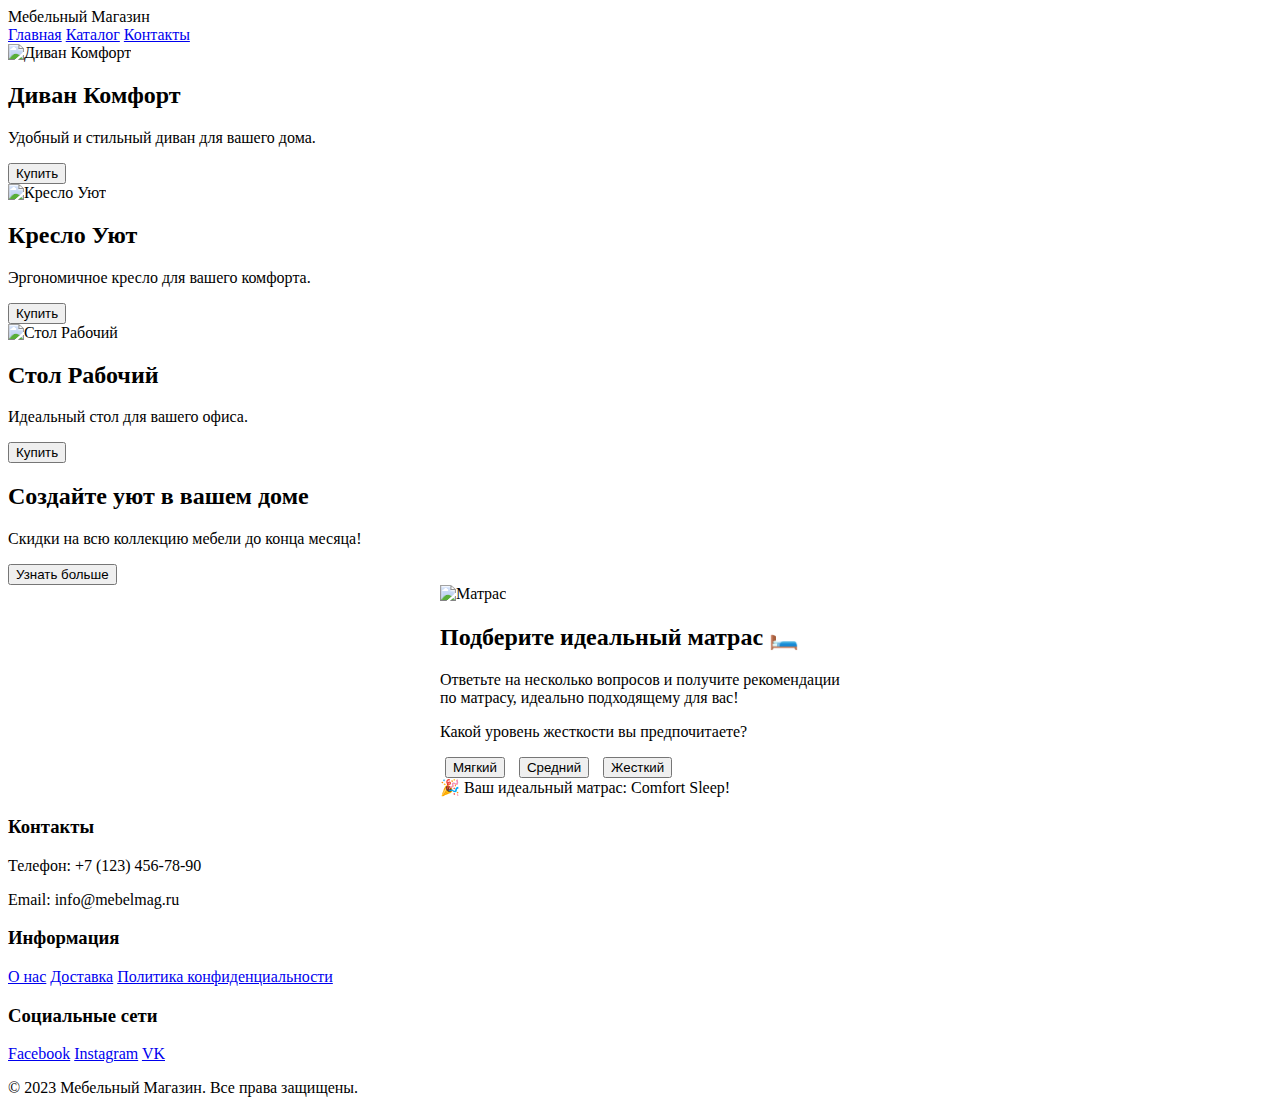
==== commit 17ef39df: "фыв" ====
--- a/docs/fotune_wheel/index.html
+++ b/docs/fotune_wheel/index.html
@@ -5,127 +5,106 @@
     <meta name="viewport" content="width=device-width, initial-scale=1.0">
     <link href="https://cdn.jsdelivr.net/npm/tailwindcss@2.2.19/dist/tailwind.min.css" rel="stylesheet">
     <link rel="stylesheet" href="style.css">
-    <title>Доставка еды</title>
+    <title>Магазин Мебели</title>
 </head>
-<body class="bg-gray-100 text-gray-800">
+<body class="bg-gray-100">
 
     <!-- Шапка -->
-    <header class="bg-white shadow-lg">
-        <div class="container mx-auto flex justify-between items-center py-4 px-6">
-            <div class="text-2xl font-bold text-green-500">🍔 FoodExpress</div>
+    <header class="bg-white shadow-lg py-4">
+        <div class="container mx-auto flex justify-between items-center px-6">
+            <div class="text-2xl font-bold">Мебельный Магазин</div>
             <nav class="flex space-x-4">
-                <a href="#" class="hover:text-green-500 transition">Главная</a>
-                <a href="#" class="hover:text-green-500 transition">Меню</a>
-                <a href="#" class="hover:text-green-500 transition">Контакты</a>
+                <a href="#" class="text-gray-700 hover:text-gray-900">Главная</a>
+                <a href="#" class="text-gray-700 hover:text-gray-900">Каталог</a>
+                <a href="#" class="text-gray-700 hover:text-gray-900">Контакты</a>
             </nav>
         </div>
     </header>
 
     <!-- Карточки товаров -->
-    <section class="container mx-auto py-12">
-        <h2 class="text-3xl font-bold text-center mb-8">Популярные блюда</h2>
-        <div class="grid grid-cols-1 md:grid-cols-3 gap-8">
-            <div class="bg-white rounded-lg shadow-lg hover:shadow-2xl transition">
-                <img src="https://via.placeholder.com/300" alt="Бургер Классический" class="w-full h-48 object-cover rounded-t-lg">
+    <section class="py-12">
+        <div class="container mx-auto px-6 grid grid-cols-1 md:grid-cols-3 gap-8">
+            <div class="bg-white shadow-lg rounded-lg overflow-hidden hover:shadow-xl transition">
+                <img src="https://source.unsplash.com/600x400/?furniture" alt="Диван Комфорт" class="rounded-lg object-cover">
                 <div class="p-6">
-                    <h3 class="text-xl font-bold">Бургер Классический</h3>
-                    <p class="mt-2">Сочный бургер с говяжьей котлетой и свежими овощами.</p>
-                    <div class="mt-4 flex justify-between items-center">
-                        <span class="text-xl font-bold text-green-500">350 ₽</span>
-                        <button class="bg-green-500 text-white px-4 py-2 rounded hover:bg-green-600 transition">Заказать</button>
-                    </div>
+                    <h2 class="font-bold text-xl mb-2">Диван Комфорт</h2>
+                    <p class="text-gray-700 mb-4">Удобный и стильный диван для вашего дома.</p>
+                    <button class="bg-blue-500 text-white px-4 py-2 rounded hover:bg-blue-600 transition">Купить</button>
                 </div>
             </div>
-            <div class="bg-white rounded-lg shadow-lg hover:shadow-2xl transition">
-                <img src="https://via.placeholder.com/300" alt="Пицца Маргарита" class="w-full h-48 object-cover rounded-t-lg">
+            <div class="bg-white shadow-lg rounded-lg overflow-hidden hover:shadow-xl transition">
+                <img src="https://source.unsplash.com/600x400/?chair" alt="Кресло Уют" class="rounded-lg object-cover">
                 <div class="p-6">
-                    <h3 class="text-xl font-bold">Пицца Маргарита</h3>
-                    <p class="mt-2">Традиционная пицца с томатами и сыром моцарелла.</p>
-                    <div class="mt-4 flex justify-between items-center">
-                        <span class="text-xl font-bold text-green-500">450 ₽</span>
-                        <button class="bg-green-500 text-white px-4 py-2 rounded hover:bg-green-600 transition">Заказать</button>
-                    </div>
+                    <h2 class="font-bold text-xl mb-2">Кресло Уют</h2>
+                    <p class="text-gray-700 mb-4">Эргономичное кресло для вашего комфорта.</p>
+                    <button class="bg-blue-500 text-white px-4 py-2 rounded hover:bg-blue-600 transition">Купить</button>
                 </div>
             </div>
-            <div class="bg-white rounded-lg shadow-lg hover:shadow-2xl transition">
-                <img src="https://via.placeholder.com/300" alt="Суши Сет" class="w-full h-48 object-cover rounded-t-lg">
+            <div class="bg-white shadow-lg rounded-lg overflow-hidden hover:shadow-xl transition">
+                <img src="https://source.unsplash.com/600x400/?table" alt="Стол Рабочий" class="rounded-lg object-cover">
                 <div class="p-6">
-                    <h3 class="text-xl font-bold">Суши Сет</h3>
-                    <p class="mt-2">Ассорти из свежих суши и роллов.</p>
-                    <div class="mt-4 flex justify-between items-center">
-                        <span class="text-xl font-bold text-green-500">600 ₽</span>
-                        <button class="bg-green-500 text-white px-4 py-2 rounded hover:bg-green-600 transition">Заказать</button>
+                    <h2 class="font-bold text-xl mb-2">Стол Рабочий</h2>
+                    <p class="text-gray-700 mb-4">Идеальный стол для вашего офиса.</p>
+                    <button class="bg-blue-500 text-white px-4 py-2 rounded hover:bg-blue-600 transition">Купить</button>
+                </div>
+            </div>
+        </div>
+    </section>
+
+    <!-- Баннер -->
+    <section class="bg-cover bg-center py-20" style="background-image: url('https://source.unsplash.com/1200x400/?interior');">
+        <div class="container mx-auto text-center text-white">
+            <h2 class="text-3xl font-bold mb-4">Создайте уют в вашем доме</h2>
+            <p class="mb-6">Скидки на всю коллекцию мебели до конца месяца!</p>
+            <button class="bg-red-500 text-white px-6 py-3 rounded hover:bg-red-600 transition">Узнать больше</button>
+        </div>
+    </section>
+
+    <!-- МЕХАНИКА: сюда вставится подборщик матрасов как встроенный блок -->
+    <section class="py-12">
+        <div class="container mx-auto px-6">
+            <div class="gf-mechanic bg-white p-6 rounded-lg shadow-lg text-center relative">
+                <img src="https://img.icons8.com/emoji/48/bed.png" alt="Матрас" class="mx-auto mb-2">
+                <h2 class="gf-title text-2xl font-bold mb-1">Подберите идеальный матрас 🛏️</h2>
+                <p class="text-sm text-gray-500 mb-4">Ответьте на несколько вопросов и получите рекомендации по матрасу, идеально подходящему для вас!</p>
+                <div class="gf-quiz">
+                    <div class="gf-question mb-4">
+                        <p class="text-lg">Какой уровень жесткости вы предпочитаете?</p>
+                        <button class="gf-btn mt-2 bg-blue-600 text-white py-2 px-4 rounded hover:bg-blue-700 transition">Мягкий</button>
+                        <button class="gf-btn mt-2 bg-blue-600 text-white py-2 px-4 rounded hover:bg-blue-700 transition">Средний</button>
+                        <button class="gf-btn mt-2 bg-blue-600 text-white py-2 px-4 rounded hover:bg-blue-700 transition">Жесткий</button>
+                    </div>
+                    <div class="gf-result hidden text-lg text-green-600 mt-4">
+                        🎉 Ваш идеальный матрас: <span class="font-bold">Comfort Sleep</span>!
                     </div>
                 </div>
             </div>
         </div>
     </section>
 
-    <!-- Баннер -->
-    <section class="bg-green-500 text-white py-12">
-        <div class="container mx-auto text-center">
-            <h2 class="text-4xl font-bold mb-4">Скидка 20% на первый заказ!</h2>
-            <p class="mb-8">Используйте промокод FIRST20 при оформлении заказа.</p>
-            <button class="bg-white text-green-500 px-6 py-3 rounded-full font-bold hover:bg-gray-100 transition">Заказать сейчас</button>
-        </div>
-    </section>
-
-    <!-- МЕХАНИКА: сюда вставится собери бургер как встроенный виджет -->
-    <div class="gf-mechanic">
-      <h2 class="text-xl font-bold text-center mb-4">Собери свой идеальный бургер!</h2>
-      <div class="burger-builder">
-        <div class="ingredient-list">
-          <div class="ingredient" data-name="Булочка" data-price="1">
-            <img src="path/to/bun.png" alt="Булочка">
-            <span>Булочка</span>
-          </div>
-          <div class="ingredient" data-name="Котлета" data-price="2">
-            <img src="path/to/patty.png" alt="Котлета">
-            <span>Котлета</span>
-          </div>
-          <div class="ingredient" data-name="Сыр" data-price="1.5">
-            <img src="path/to/cheese.png" alt="Сыр">
-            <span>Сыр</span>
-          </div>
-          <!-- Добавьте другие ингредиенты по аналогии -->
-        </div>
-        <div class="burger-preview">
-          <h3>Ваш бургер:</h3>
-          <div id="burgerStack" class="burger-stack"></div>
-          <div class="total-price">Итого: <span id="totalPrice">0</span> ₽</div>
-          <button class="cta-btn">Заказать бургер</button>
-        </div>
-      </div>
-    </div>
-
     <!-- Футер -->
     <footer class="bg-gray-800 text-white py-8">
-        <div class="container mx-auto grid grid-cols-1 md:grid-cols-3 gap-8">
+        <div class="container mx-auto px-6 grid grid-cols-1 md:grid-cols-3 gap-8">
             <div>
-                <h3 class="font-bold text-lg mb-2">Контакты</h3>
-                <p>Телефон: +7 (999) 123-45-67</p>
-                <p>Email: support@foodexpress.ru</p>
+                <h3 class="font-bold text-xl mb-2">Контакты</h3>
+                <p>Телефон: +7 (123) 456-78-90</p>
+                <p>Email: info@mebelmag.ru</p>
             </div>
             <div>
-                <h3 class="font-bold text-lg mb-2">Навигация</h3>
-                <ul>
-                    <li><a href="#" class="hover:underline">Главная</a></li>
-                    <li><a href="#" class="hover:underline">Меню</a></li>
-                    <li><a href="#" class="hover:underline">Контакты</a></li>
-                </ul>
+                <h3 class="font-bold text-xl mb-2">Информация</h3>
+                <a href="#" class="block text-gray-400 hover:text-white">О нас</a>
+                <a href="#" class="block text-gray-400 hover:text-white">Доставка</a>
+                <a href="#" class="block text-gray-400 hover:text-white">Политика конфиденциальности</a>
             </div>
             <div>
-                <h3 class="font-bold text-lg mb-2">Социальные сети</h3>
-                <p>Следите за нами:</p>
-                <div class="flex space-x-4 mt-2">
-                    <a href="#" class="hover:text-green-500 transition">👍</a>
-                    <a href="#" class="hover:text-green-500 transition">🐦</a>
-                    <a href="#" class="hover:text-green-500 transition">📸</a>
-                </div>
+                <h3 class="font-bold text-xl mb-2">Социальные сети</h3>
+                <a href="#" class="block text-gray-400 hover:text-white">Facebook</a>
+                <a href="#" class="block text-gray-400 hover:text-white">Instagram</a>
+                <a href="#" class="block text-gray-400 hover:text-white">VK</a>
             </div>
         </div>
         <div class="text-center mt-8">
-            <p>© 2023 FoodExpress. Все права защищены.</p>
+            <p class="text-gray-500">&copy; 2023 Мебельный Магазин. Все права защищены.</p>
         </div>
     </footer>
 
--- a/docs/fotune_wheel/style.css
+++ b/docs/fotune_wheel/style.css
@@ -1,66 +1,18 @@
 .gf-mechanic {
-  background: #fff8e1;
-  border-radius: 10px;
-  padding: 20px;
-  box-shadow: 0 4px 8px rgba(0, 0, 0, 0.1);
-  max-width: 600px;
-  margin: auto;
+    max-width: 400px;
+    margin: 0 auto;
 }
-
-.burger-builder {
-  display: flex;
-  flex-direction: column;
-  align-items: center;
+.gf-btn {
+    display: inline-block;
+    margin: 0 5px;
 }
-
-.ingredient-list {
-  display: flex;
-  justify-content: center;
-  flex-wrap: wrap;
-  margin-bottom: 20px;
+.gf-question {
+    animation: fadeIn 0.5s ease-in-out;
 }
-
-.ingredient {
-  cursor: pointer;
-  margin: 10px;
-  text-align: center;
-  transition: transform 0.3s ease;
+.gf-result {
+    animation: fadeIn 0.5s ease-in-out;
 }
-
-.ingredient img {
-  width: 60px;
-  height: 60px;
-  border-radius: 50%;
+@keyframes fadeIn {
+    from { opacity: 0; }
+    to { opacity: 1; }
 }
-
-.ingredient:hover {
-  transform: scale(1.1);
-}
-
-.burger-preview {
-  text-align: center;
-}
-
-.burger-stack {
-  min-height: 100px;
-  margin-bottom: 10px;
-}
-
-.total-price {
-  font-size: 1.2em;
-  margin-bottom: 10px;
-}
-
-.cta-btn {
-  background-color: #ff6f00;
-  color: white;
-  padding: 10px 20px;
-  border: none;
-  border-radius: 5px;
-  cursor: pointer;
-  transition: background-color 0.3s ease;
-}
-
-.cta-btn:hover {
-  background-color: #e65100;
-}
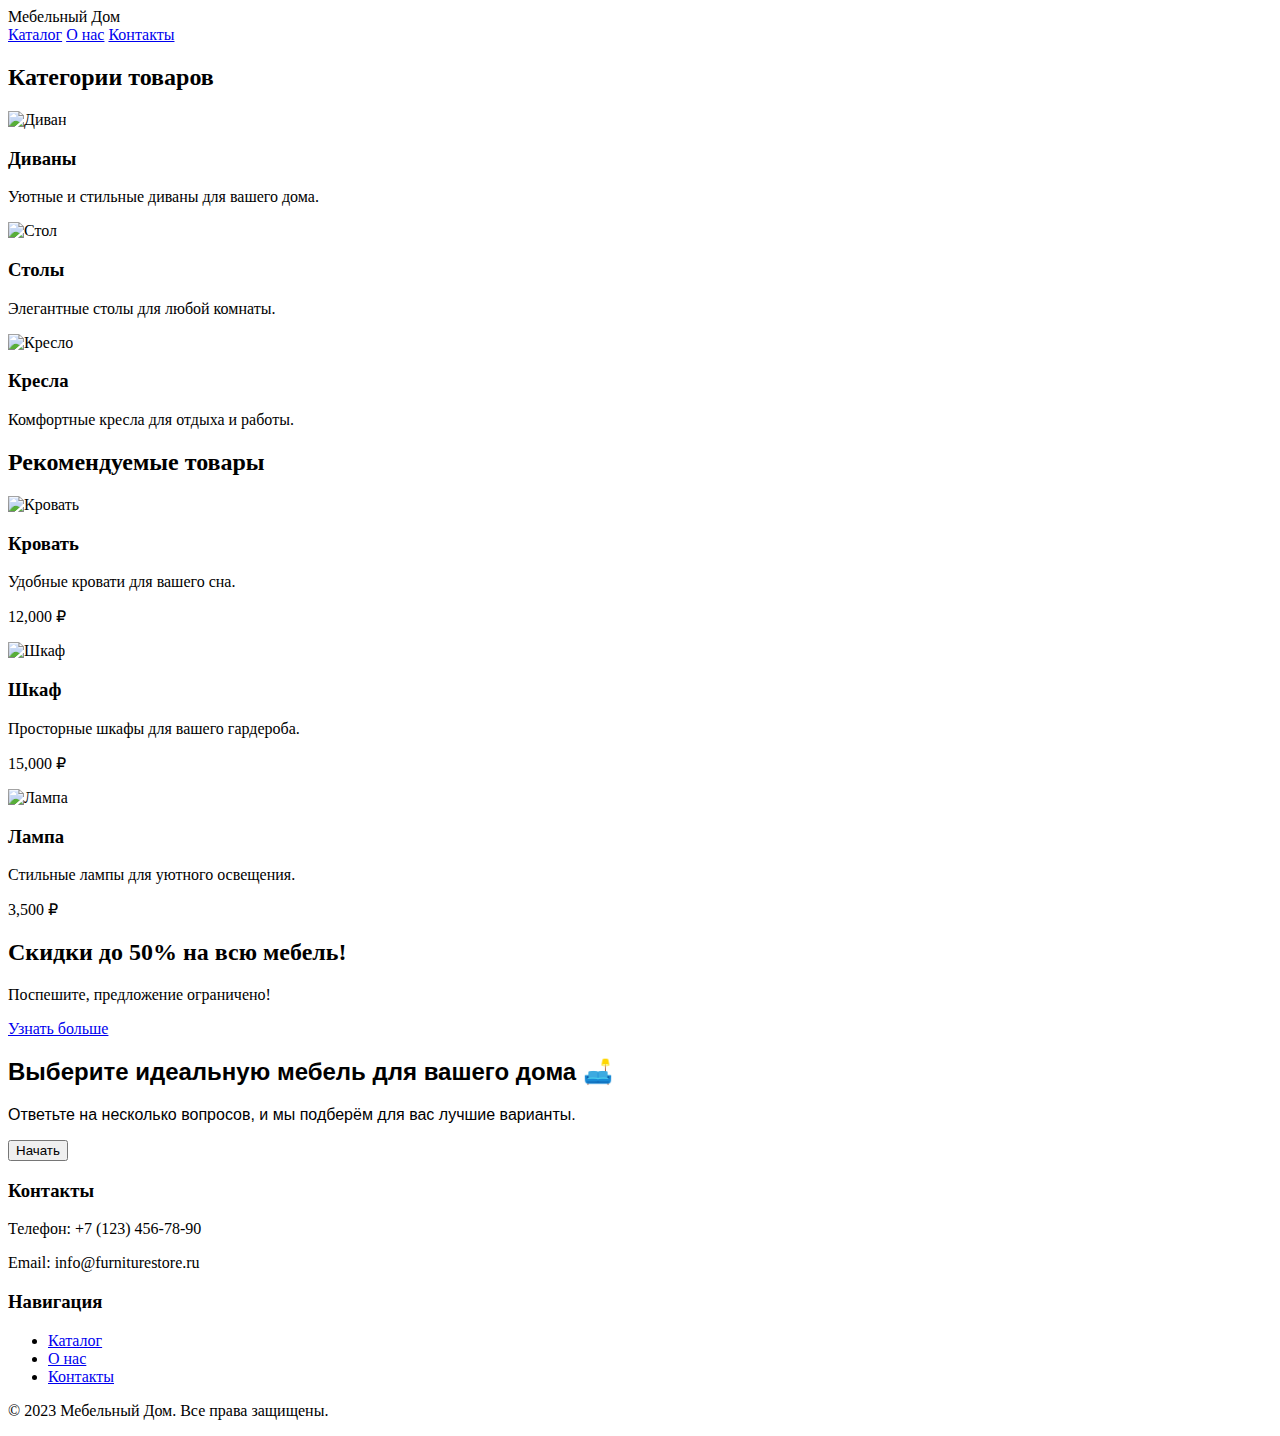
==== commit a183b0c1: "фыв" ====
--- a/docs/fotune_wheel/index.html
+++ b/docs/fotune_wheel/index.html
@@ -3,80 +3,138 @@
 <head>
     <meta charset="UTF-8">
     <meta name="viewport" content="width=device-width, initial-scale=1.0">
+    <title>Интернет-магазин мебели</title>
     <link href="https://cdn.jsdelivr.net/npm/tailwindcss@2.2.19/dist/tailwind.min.css" rel="stylesheet">
     <link rel="stylesheet" href="style.css">
-    <title>Магазин Мебели</title>
 </head>
-<body class="bg-gray-100">
+<body class="bg-gray-100 text-gray-800">
 
     <!-- Шапка -->
     <header class="bg-white shadow-lg py-4">
-        <div class="container mx-auto flex justify-between items-center px-6">
-            <div class="text-2xl font-bold">Мебельный Магазин</div>
-            <nav class="flex space-x-4">
-                <a href="#" class="text-gray-700 hover:text-gray-900">Главная</a>
-                <a href="#" class="text-gray-700 hover:text-gray-900">Каталог</a>
-                <a href="#" class="text-gray-700 hover:text-gray-900">Контакты</a>
+        <div class="container mx-auto flex justify-between items-center px-4">
+            <div class="text-2xl font-bold text-gray-900">Мебельный Дом</div>
+            <nav class="space-x-4">
+                <a href="#" class="text-gray-600 hover:text-gray-900">Каталог</a>
+                <a href="#" class="text-gray-600 hover:text-gray-900">О нас</a>
+                <a href="#" class="text-gray-600 hover:text-gray-900">Контакты</a>
             </nav>
         </div>
     </header>
 
-    <!-- Карточки товаров -->
-    <section class="py-12">
-        <div class="container mx-auto px-6 grid grid-cols-1 md:grid-cols-3 gap-8">
-            <div class="bg-white shadow-lg rounded-lg overflow-hidden hover:shadow-xl transition">
-                <img src="https://source.unsplash.com/600x400/?furniture" alt="Диван Комфорт" class="rounded-lg object-cover">
-                <div class="p-6">
-                    <h2 class="font-bold text-xl mb-2">Диван Комфорт</h2>
-                    <p class="text-gray-700 mb-4">Удобный и стильный диван для вашего дома.</p>
-                    <button class="bg-blue-500 text-white px-4 py-2 rounded hover:bg-blue-600 transition">Купить</button>
+    <!-- Категории товаров -->
+    <section class="py-8">
+        <div class="container mx-auto px-4">
+            <h2 class="text-xl font-bold mb-4">Категории товаров</h2>
+            <div class="grid grid-cols-1 md:grid-cols-3 gap-6">
+                <div class="bg-white shadow-lg rounded-lg overflow-hidden hover:shadow-xl transition-shadow">
+                    <img src="https://source.unsplash.com/600x400/?sofa" alt="Диван" class="rounded-lg object-cover">
+                    <div class="p-4">
+                        <h3 class="font-bold text-lg">Диваны</h3>
+                        <p class="text-gray-600">Уютные и стильные диваны для вашего дома.</p>
+                    </div>
+                </div>
+                <div class="bg-white shadow-lg rounded-lg overflow-hidden hover:shadow-xl transition-shadow">
+                    <img src="https://source.unsplash.com/600x400/?table" alt="Стол" class="rounded-lg object-cover">
+                    <div class="p-4">
+                        <h3 class="font-bold text-lg">Столы</h3>
+                        <p class="text-gray-600">Элегантные столы для любой комнаты.</p>
+                    </div>
+                </div>
+                <div class="bg-white shadow-lg rounded-lg overflow-hidden hover:shadow-xl transition-shadow">
+                    <img src="https://source.unsplash.com/600x400/?chair" alt="Кресло" class="rounded-lg object-cover">
+                    <div class="p-4">
+                        <h3 class="font-bold text-lg">Кресла</h3>
+                        <p class="text-gray-600">Комфортные кресла для отдыха и работы.</p>
+                    </div>
                 </div>
             </div>
-            <div class="bg-white shadow-lg rounded-lg overflow-hidden hover:shadow-xl transition">
-                <img src="https://source.unsplash.com/600x400/?chair" alt="Кресло Уют" class="rounded-lg object-cover">
-                <div class="p-6">
-                    <h2 class="font-bold text-xl mb-2">Кресло Уют</h2>
-                    <p class="text-gray-700 mb-4">Эргономичное кресло для вашего комфорта.</p>
-                    <button class="bg-blue-500 text-white px-4 py-2 rounded hover:bg-blue-600 transition">Купить</button>
+        </div>
+    </section>
+
+    <!-- Рекомендуемые товары -->
+    <section class="py-8 bg-gray-50">
+        <div class="container mx-auto px-4">
+            <h2 class="text-xl font-bold mb-4">Рекомендуемые товары</h2>
+            <div class="grid grid-cols-1 md:grid-cols-3 gap-6">
+                <div class="bg-white shadow-lg rounded-lg overflow-hidden hover:shadow-xl transition-shadow">
+                    <img src="https://source.unsplash.com/600x400/?bed" alt="Кровать" class="rounded-lg object-cover">
+                    <div class="p-4">
+                        <h3 class="font-bold text-lg">Кровать</h3>
+                        <p class="text-gray-600">Удобные кровати для вашего сна.</p>
+                        <p class="text-gray-900 font-bold">12,000 ₽</p>
+                    </div>
                 </div>
-            </div>
-            <div class="bg-white shadow-lg rounded-lg overflow-hidden hover:shadow-xl transition">
-                <img src="https://source.unsplash.com/600x400/?table" alt="Стол Рабочий" class="rounded-lg object-cover">
-                <div class="p-6">
-                    <h2 class="font-bold text-xl mb-2">Стол Рабочий</h2>
-                    <p class="text-gray-700 mb-4">Идеальный стол для вашего офиса.</p>
-                    <button class="bg-blue-500 text-white px-4 py-2 rounded hover:bg-blue-600 transition">Купить</button>
+                <div class="bg-white shadow-lg rounded-lg overflow-hidden hover:shadow-xl transition-shadow">
+                    <img src="https://source.unsplash.com/600x400/?wardrobe" alt="Шкаф" class="rounded-lg object-cover">
+                    <div class="p-4">
+                        <h3 class="font-bold text-lg">Шкаф</h3>
+                        <p class="text-gray-600">Просторные шкафы для вашего гардероба.</p>
+                        <p class="text-gray-900 font-bold">15,000 ₽</p>
+                    </div>
+                </div>
+                <div class="bg-white shadow-lg rounded-lg overflow-hidden hover:shadow-xl transition-shadow">
+                    <img src="https://source.unsplash.com/600x400/?lamp" alt="Лампа" class="rounded-lg object-cover">
+                    <div class="p-4">
+                        <h3 class="font-bold text-lg">Лампа</h3>
+                        <p class="text-gray-600">Стильные лампы для уютного освещения.</p>
+                        <p class="text-gray-900 font-bold">3,500 ₽</p>
+                    </div>
                 </div>
             </div>
         </div>
     </section>
 
     <!-- Баннер -->
-    <section class="bg-cover bg-center py-20" style="background-image: url('https://source.unsplash.com/1200x400/?interior');">
-        <div class="container mx-auto text-center text-white">
-            <h2 class="text-3xl font-bold mb-4">Создайте уют в вашем доме</h2>
-            <p class="mb-6">Скидки на всю коллекцию мебели до конца месяца!</p>
-            <button class="bg-red-500 text-white px-6 py-3 rounded hover:bg-red-600 transition">Узнать больше</button>
+    <section class="py-16 bg-cover bg-center" style="background-image: url('https://source.unsplash.com/1200x600/?furniture');">
+        <div class="container mx-auto px-4 text-center">
+            <h2 class="text-3xl font-bold text-white mb-4">Скидки до 50% на всю мебель!</h2>
+            <p class="text-white mb-8">Поспешите, предложение ограничено!</p>
+            <a href="#" class="bg-red-500 text-white py-2 px-4 rounded hover:bg-red-600 transition">Узнать больше</a>
         </div>
     </section>
 
-    <!-- МЕХАНИКА: сюда вставится подборщик матрасов как встроенный блок -->
-    <section class="py-12">
-        <div class="container mx-auto px-6">
-            <div class="gf-mechanic bg-white p-6 rounded-lg shadow-lg text-center relative">
-                <img src="https://img.icons8.com/emoji/48/bed.png" alt="Матрас" class="mx-auto mb-2">
-                <h2 class="gf-title text-2xl font-bold mb-1">Подберите идеальный матрас 🛏️</h2>
-                <p class="text-sm text-gray-500 mb-4">Ответьте на несколько вопросов и получите рекомендации по матрасу, идеально подходящему для вас!</p>
-                <div class="gf-quiz">
+    <!-- МЕХАНИКА: сюда вставится product_selector как inline-блок -->
+    <section class="py-8">
+        <div class="container mx-auto px-4">
+            <div class="gf-mechanic bg-white shadow-lg rounded-lg p-6 max-w-md mx-auto mt-10">
+                <div class="gf-step gf-step-1">
+                    <h2 class="text-2xl font-bold mb-4">Выберите идеальную мебель для вашего дома 🛋️</h2>
+                    <p class="mb-6">Ответьте на несколько вопросов, и мы подберём для вас лучшие варианты.</p>
+                    <button class="gf-next-step bg-blue-500 text-white px-4 py-2 rounded hover:bg-blue-600 transition">Начать</button>
+                </div>
+
+                <div class="gf-step gf-step-2 hidden">
+                    <h3 class="text-xl font-semibold mb-4">Какой стиль мебели вам нравится?</h3>
                     <div class="gf-question mb-4">
-                        <p class="text-lg">Какой уровень жесткости вы предпочитаете?</p>
-                        <button class="gf-btn mt-2 bg-blue-600 text-white py-2 px-4 rounded hover:bg-blue-700 transition">Мягкий</button>
-                        <button class="gf-btn mt-2 bg-blue-600 text-white py-2 px-4 rounded hover:bg-blue-700 transition">Средний</button>
-                        <button class="gf-btn mt-2 bg-blue-600 text-white py-2 px-4 rounded hover:bg-blue-700 transition">Жесткий</button>
+                        <button class="gf-option bg-gray-100 p-2 rounded mb-2 w-full hover:bg-gray-200">Современный</button>
+                        <button class="gf-option bg-gray-100 p-2 rounded mb-2 w-full hover:bg-gray-200">Классический</button>
+                        <button class="gf-option bg-gray-100 p-2 rounded mb-2 w-full hover:bg-gray-200">Минимализм</button>
                     </div>
-                    <div class="gf-result hidden text-lg text-green-600 mt-4">
-                        🎉 Ваш идеальный матрас: <span class="font-bold">Comfort Sleep</span>!
+                </div>
+
+                <div class="gf-step gf-step-3 hidden">
+                    <h3 class="text-xl font-semibold mb-4">Какой тип мебели вы ищете?</h3>
+                    <div class="gf-question mb-4">
+                        <button class="gf-option bg-gray-100 p-2 rounded mb-2 w-full hover:bg-gray-200">Диван</button>
+                        <button class="gf-option bg-gray-100 p-2 rounded mb-2 w-full hover:bg-gray-200">Кровать</button>
+                        <button class="gf-option bg-gray-100 p-2 rounded mb-2 w-full hover:bg-gray-200">Стол</button>
                     </div>
+                </div>
+
+                <div class="gf-step gf-step-4 hidden">
+                    <h3 class="text-xl font-semibold mb-4">Какой у вас бюджет?</h3>
+                    <div class="gf-question mb-4">
+                        <button class="gf-option bg-gray-100 p-2 rounded mb-2 w-full hover:bg-gray-200">До 20 000 ₽</button>
+                        <button class="gf-option bg-gray-100 p-2 rounded mb-2 w-full hover:bg-gray-200">20 000 ₽ - 50 000 ₽</button>
+                        <button class="gf-option bg-gray-100 p-2 rounded mb-2 w-full hover:bg-gray-200">Более 50 000 ₽</button>
+                    </div>
+                </div>
+
+                <div class="gf-result hidden">
+                    <h3 class="text-xl font-semibold mb-4">Ваши рекомендации готовы! 🎉</h3>
+                    <p class="mb-4">Мы подобрали для вас несколько отличных вариантов. Пожалуйста, оставьте свой e-mail, чтобы получить результаты.</p>
+                    <input type="email" class="gf-email-input border p-2 rounded w-full mb-4" placeholder="Ваш e-mail">
+                    <button class="gf-submit bg-green-500 text-white px-4 py-2 rounded hover:bg-green-600 transition">Получить результаты</button>
                 </div>
             </div>
         </div>
@@ -84,30 +142,28 @@
 
     <!-- Футер -->
     <footer class="bg-gray-800 text-white py-8">
-        <div class="container mx-auto px-6 grid grid-cols-1 md:grid-cols-3 gap-8">
-            <div>
-                <h3 class="font-bold text-xl mb-2">Контакты</h3>
-                <p>Телефон: +7 (123) 456-78-90</p>
-                <p>Email: info@mebelmag.ru</p>
+        <div class="container mx-auto px-4">
+            <div class="flex justify-between">
+                <div>
+                    <h3 class="font-bold text-lg">Контакты</h3>
+                    <p>Телефон: +7 (123) 456-78-90</p>
+                    <p>Email: info@furniturestore.ru</p>
+                </div>
+                <div>
+                    <h3 class="font-bold text-lg">Навигация</h3>
+                    <ul>
+                        <li><a href="#" class="hover:underline">Каталог</a></li>
+                        <li><a href="#" class="hover:underline">О нас</a></li>
+                        <li><a href="#" class="hover:underline">Контакты</a></li>
+                    </ul>
+                </div>
             </div>
-            <div>
-                <h3 class="font-bold text-xl mb-2">Информация</h3>
-                <a href="#" class="block text-gray-400 hover:text-white">О нас</a>
-                <a href="#" class="block text-gray-400 hover:text-white">Доставка</a>
-                <a href="#" class="block text-gray-400 hover:text-white">Политика конфиденциальности</a>
+            <div class="text-center mt-8">
+                <p>&copy; 2023 Мебельный Дом. Все права защищены.</p>
             </div>
-            <div>
-                <h3 class="font-bold text-xl mb-2">Социальные сети</h3>
-                <a href="#" class="block text-gray-400 hover:text-white">Facebook</a>
-                <a href="#" class="block text-gray-400 hover:text-white">Instagram</a>
-                <a href="#" class="block text-gray-400 hover:text-white">VK</a>
-            </div>
-        </div>
-        <div class="text-center mt-8">
-            <p class="text-gray-500">&copy; 2023 Мебельный Магазин. Все права защищены.</p>
         </div>
     </footer>
 
     <script src="script.js"></script>
 </body>
-</html>+</html>
--- a/docs/fotune_wheel/style.css
+++ b/docs/fotune_wheel/style.css
@@ -1,18 +1,24 @@
+
 .gf-mechanic {
-    max-width: 400px;
-    margin: 0 auto;
+  font-family: 'Arial', sans-serif;
 }
-.gf-btn {
-    display: inline-block;
-    margin: 0 5px;
+
+.gf-step, .gf-result {
+  transition: opacity 0.3s ease-in-out;
 }
-.gf-question {
-    animation: fadeIn 0.5s ease-in-out;
+
+.hidden {
+  display: none;
 }
-.gf-result {
-    animation: fadeIn 0.5s ease-in-out;
+
+.gf-option {
+  cursor: pointer;
 }
-@keyframes fadeIn {
-    from { opacity: 0; }
-    to { opacity: 1; }
+
+.gf-option:hover {
+  background-color: #e2e8f0;
 }
+
+.gf-email-input {
+  border: 1px solid #cbd5e0;
+}
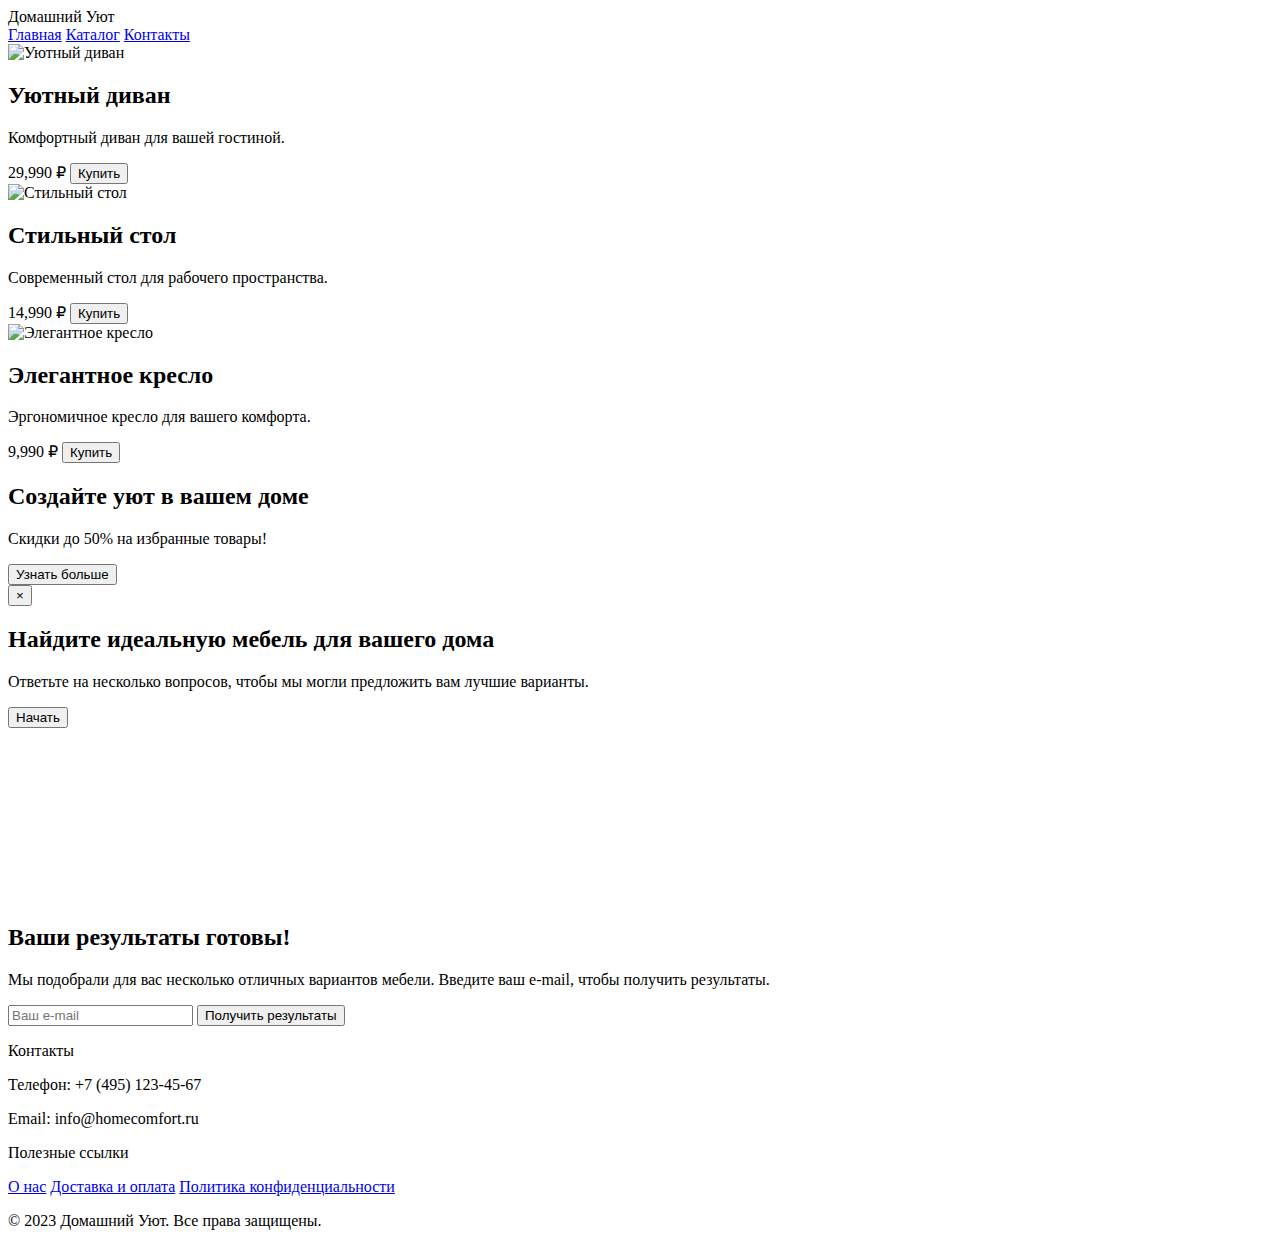
==== commit b1fc3f6e: "фывфыв" ====
--- a/docs/fotune_wheel/index.html
+++ b/docs/fotune_wheel/index.html
@@ -3,167 +3,124 @@
 <head>
     <meta charset="UTF-8">
     <meta name="viewport" content="width=device-width, initial-scale=1.0">
-    <title>Интернет-магазин мебели</title>
+    <title>Мебель и Товары для Дома</title>
     <link href="https://cdn.jsdelivr.net/npm/tailwindcss@2.2.19/dist/tailwind.min.css" rel="stylesheet">
     <link rel="stylesheet" href="style.css">
 </head>
 <body class="bg-gray-100 text-gray-800">
 
     <!-- Шапка -->
-    <header class="bg-white shadow-lg py-4">
-        <div class="container mx-auto flex justify-between items-center px-4">
-            <div class="text-2xl font-bold text-gray-900">Мебельный Дом</div>
-            <nav class="space-x-4">
-                <a href="#" class="text-gray-600 hover:text-gray-900">Каталог</a>
-                <a href="#" class="text-gray-600 hover:text-gray-900">О нас</a>
-                <a href="#" class="text-gray-600 hover:text-gray-900">Контакты</a>
+    <header class="bg-white shadow-lg">
+        <div class="container mx-auto flex justify-between items-center py-4 px-6">
+            <div class="text-2xl font-bold text-blue-600">Домашний Уют</div>
+            <nav class="flex space-x-4">
+                <a href="#" class="text-lg text-gray-600 hover:text-blue-600 transition">Главная</a>
+                <a href="#" class="text-lg text-gray-600 hover:text-blue-600 transition">Каталог</a>
+                <a href="#" class="text-lg text-gray-600 hover:text-blue-600 transition">Контакты</a>
             </nav>
         </div>
     </header>
 
-    <!-- Категории товаров -->
-    <section class="py-8">
-        <div class="container mx-auto px-4">
-            <h2 class="text-xl font-bold mb-4">Категории товаров</h2>
-            <div class="grid grid-cols-1 md:grid-cols-3 gap-6">
-                <div class="bg-white shadow-lg rounded-lg overflow-hidden hover:shadow-xl transition-shadow">
-                    <img src="https://source.unsplash.com/600x400/?sofa" alt="Диван" class="rounded-lg object-cover">
-                    <div class="p-4">
-                        <h3 class="font-bold text-lg">Диваны</h3>
-                        <p class="text-gray-600">Уютные и стильные диваны для вашего дома.</p>
-                    </div>
-                </div>
-                <div class="bg-white shadow-lg rounded-lg overflow-hidden hover:shadow-xl transition-shadow">
-                    <img src="https://source.unsplash.com/600x400/?table" alt="Стол" class="rounded-lg object-cover">
-                    <div class="p-4">
-                        <h3 class="font-bold text-lg">Столы</h3>
-                        <p class="text-gray-600">Элегантные столы для любой комнаты.</p>
-                    </div>
-                </div>
-                <div class="bg-white shadow-lg rounded-lg overflow-hidden hover:shadow-xl transition-shadow">
-                    <img src="https://source.unsplash.com/600x400/?chair" alt="Кресло" class="rounded-lg object-cover">
-                    <div class="p-4">
-                        <h3 class="font-bold text-lg">Кресла</h3>
-                        <p class="text-gray-600">Комфортные кресла для отдыха и работы.</p>
-                    </div>
+    <!-- Карточки товаров -->
+    <section class="container mx-auto py-8 px-6 grid grid-cols-1 md:grid-cols-3 gap-6">
+        <div class="bg-white shadow-lg rounded-lg overflow-hidden hover:shadow-xl transition">
+            <img src="https://source.unsplash.com/600x400/?furniture,sofa" alt="Уютный диван" class="rounded-lg object-cover">
+            <div class="p-4">
+                <h2 class="font-bold text-xl mb-2">Уютный диван</h2>
+                <p class="text-gray-600">Комфортный диван для вашей гостиной.</p>
+                <div class="mt-4 flex justify-between items-center">
+                    <span class="text-lg font-bold text-blue-600">29,990 ₽</span>
+                    <button class="bg-blue-600 text-white px-4 py-2 rounded hover:bg-blue-700 transition">Купить</button>
                 </div>
             </div>
         </div>
-    </section>
-
-    <!-- Рекомендуемые товары -->
-    <section class="py-8 bg-gray-50">
-        <div class="container mx-auto px-4">
-            <h2 class="text-xl font-bold mb-4">Рекомендуемые товары</h2>
-            <div class="grid grid-cols-1 md:grid-cols-3 gap-6">
-                <div class="bg-white shadow-lg rounded-lg overflow-hidden hover:shadow-xl transition-shadow">
-                    <img src="https://source.unsplash.com/600x400/?bed" alt="Кровать" class="rounded-lg object-cover">
-                    <div class="p-4">
-                        <h3 class="font-bold text-lg">Кровать</h3>
-                        <p class="text-gray-600">Удобные кровати для вашего сна.</p>
-                        <p class="text-gray-900 font-bold">12,000 ₽</p>
-                    </div>
+        <div class="bg-white shadow-lg rounded-lg overflow-hidden hover:shadow-xl transition">
+            <img src="https://source.unsplash.com/600x400/?furniture,table" alt="Стильный стол" class="rounded-lg object-cover">
+            <div class="p-4">
+                <h2 class="font-bold text-xl mb-2">Стильный стол</h2>
+                <p class="text-gray-600">Современный стол для рабочего пространства.</p>
+                <div class="mt-4 flex justify-between items-center">
+                    <span class="text-lg font-bold text-blue-600">14,990 ₽</span>
+                    <button class="bg-blue-600 text-white px-4 py-2 rounded hover:bg-blue-700 transition">Купить</button>
                 </div>
-                <div class="bg-white shadow-lg rounded-lg overflow-hidden hover:shadow-xl transition-shadow">
-                    <img src="https://source.unsplash.com/600x400/?wardrobe" alt="Шкаф" class="rounded-lg object-cover">
-                    <div class="p-4">
-                        <h3 class="font-bold text-lg">Шкаф</h3>
-                        <p class="text-gray-600">Просторные шкафы для вашего гардероба.</p>
-                        <p class="text-gray-900 font-bold">15,000 ₽</p>
-                    </div>
-                </div>
-                <div class="bg-white shadow-lg rounded-lg overflow-hidden hover:shadow-xl transition-shadow">
-                    <img src="https://source.unsplash.com/600x400/?lamp" alt="Лампа" class="rounded-lg object-cover">
-                    <div class="p-4">
-                        <h3 class="font-bold text-lg">Лампа</h3>
-                        <p class="text-gray-600">Стильные лампы для уютного освещения.</p>
-                        <p class="text-gray-900 font-bold">3,500 ₽</p>
-                    </div>
+            </div>
+        </div>
+        <div class="bg-white shadow-lg rounded-lg overflow-hidden hover:shadow-xl transition">
+            <img src="https://source.unsplash.com/600x400/?furniture,chair" alt="Элегантное кресло" class="rounded-lg object-cover">
+            <div class="p-4">
+                <h2 class="font-bold text-xl mb-2">Элегантное кресло</h2>
+                <p class="text-gray-600">Эргономичное кресло для вашего комфорта.</p>
+                <div class="mt-4 flex justify-between items-center">
+                    <span class="text-lg font-bold text-blue-600">9,990 ₽</span>
+                    <button class="bg-blue-600 text-white px-4 py-2 rounded hover:bg-blue-700 transition">Купить</button>
                 </div>
             </div>
         </div>
     </section>
 
     <!-- Баннер -->
-    <section class="py-16 bg-cover bg-center" style="background-image: url('https://source.unsplash.com/1200x600/?furniture');">
-        <div class="container mx-auto px-4 text-center">
-            <h2 class="text-3xl font-bold text-white mb-4">Скидки до 50% на всю мебель!</h2>
-            <p class="text-white mb-8">Поспешите, предложение ограничено!</p>
-            <a href="#" class="bg-red-500 text-white py-2 px-4 rounded hover:bg-red-600 transition">Узнать больше</a>
+    <section class="bg-blue-600 text-white py-12" style="background-image: url('https://source.unsplash.com/1600x400/?interior,home');">
+        <div class="container mx-auto text-center">
+            <h2 class="text-3xl font-bold mb-4">Создайте уют в вашем доме</h2>
+            <p class="text-lg mb-8">Скидки до 50% на избранные товары!</p>
+            <button class="bg-white text-blue-600 px-6 py-3 rounded font-bold hover:bg-gray-100 transition">Узнать больше</button>
         </div>
     </section>
 
-    <!-- МЕХАНИКА: сюда вставится product_selector как inline-блок -->
-    <section class="py-8">
-        <div class="container mx-auto px-4">
-            <div class="gf-mechanic bg-white shadow-lg rounded-lg p-6 max-w-md mx-auto mt-10">
-                <div class="gf-step gf-step-1">
-                    <h2 class="text-2xl font-bold mb-4">Выберите идеальную мебель для вашего дома 🛋️</h2>
-                    <p class="mb-6">Ответьте на несколько вопросов, и мы подберём для вас лучшие варианты.</p>
-                    <button class="gf-next-step bg-blue-500 text-white px-4 py-2 rounded hover:bg-blue-600 transition">Начать</button>
-                </div>
-
-                <div class="gf-step gf-step-2 hidden">
-                    <h3 class="text-xl font-semibold mb-4">Какой стиль мебели вам нравится?</h3>
-                    <div class="gf-question mb-4">
-                        <button class="gf-option bg-gray-100 p-2 rounded mb-2 w-full hover:bg-gray-200">Современный</button>
-                        <button class="gf-option bg-gray-100 p-2 rounded mb-2 w-full hover:bg-gray-200">Классический</button>
-                        <button class="gf-option bg-gray-100 p-2 rounded mb-2 w-full hover:bg-gray-200">Минимализм</button>
-                    </div>
-                </div>
-
-                <div class="gf-step gf-step-3 hidden">
-                    <h3 class="text-xl font-semibold mb-4">Какой тип мебели вы ищете?</h3>
-                    <div class="gf-question mb-4">
-                        <button class="gf-option bg-gray-100 p-2 rounded mb-2 w-full hover:bg-gray-200">Диван</button>
-                        <button class="gf-option bg-gray-100 p-2 rounded mb-2 w-full hover:bg-gray-200">Кровать</button>
-                        <button class="gf-option bg-gray-100 p-2 rounded mb-2 w-full hover:bg-gray-200">Стол</button>
-                    </div>
-                </div>
-
-                <div class="gf-step gf-step-4 hidden">
-                    <h3 class="text-xl font-semibold mb-4">Какой у вас бюджет?</h3>
-                    <div class="gf-question mb-4">
-                        <button class="gf-option bg-gray-100 p-2 rounded mb-2 w-full hover:bg-gray-200">До 20 000 ₽</button>
-                        <button class="gf-option bg-gray-100 p-2 rounded mb-2 w-full hover:bg-gray-200">20 000 ₽ - 50 000 ₽</button>
-                        <button class="gf-option bg-gray-100 p-2 rounded mb-2 w-full hover:bg-gray-200">Более 50 000 ₽</button>
-                    </div>
-                </div>
-
-                <div class="gf-result hidden">
-                    <h3 class="text-xl font-semibold mb-4">Ваши рекомендации готовы! 🎉</h3>
-                    <p class="mb-4">Мы подобрали для вас несколько отличных вариантов. Пожалуйста, оставьте свой e-mail, чтобы получить результаты.</p>
-                    <input type="email" class="gf-email-input border p-2 rounded w-full mb-4" placeholder="Ваш e-mail">
-                    <button class="gf-submit bg-green-500 text-white px-4 py-2 rounded hover:bg-green-600 transition">Получить результаты</button>
-                </div>
-            </div>
+    <!-- МЕХАНИКА: сюда вставится подборщик товаров как попап -->
+    <div class="gf-mechanic fixed inset-0 bg-black bg-opacity-50 flex items-center justify-center z-50 hidden" id="product-quiz">
+      <div class="bg-white rounded-lg shadow-lg p-6 max-w-md w-full">
+        <button class="absolute top-2 right-2 text-gray-500 hover:text-gray-700" id="close-quiz">&times;</button>
+        <div id="gf-step-1" class="gf-step">
+          <h2 class="text-xl font-bold mb-4">Найдите идеальную мебель для вашего дома</h2>
+          <p class="mb-4">Ответьте на несколько вопросов, чтобы мы могли предложить вам лучшие варианты.</p>
+          <button class="bg-blue-500 text-white py-2 px-4 rounded hover:bg-blue-600" id="start-quiz">Начать</button>
         </div>
-    </section>
+        <div id="gf-step-2" class="gf-step hidden">
+          <h2 class="text-xl font-bold mb-4">Какой стиль вам нравится?</h2>
+          <div class="mb-4">
+            <button class="gf-option bg-gray-200 py-2 px-4 rounded mb-2 w-full hover:bg-gray-300">Современный</button>
+            <button class="gf-option bg-gray-200 py-2 px-4 rounded mb-2 w-full hover:bg-gray-300">Классический</button>
+            <button class="gf-option bg-gray-200 py-2 px-4 rounded mb-2 w-full hover:bg-gray-300">Скандинавский</button>
+          </div>
+        </div>
+        <div id="gf-step-3" class="gf-step hidden">
+          <h2 class="text-xl font-bold mb-4">Какой цвет предпочитаете?</h2>
+          <div class="mb-4">
+            <button class="gf-option bg-gray-200 py-2 px-4 rounded mb-2 w-full hover:bg-gray-300">Светлый</button>
+            <button class="gf-option bg-gray-200 py-2 px-4 rounded mb-2 w-full hover:bg-gray-300">Тёмный</button>
+            <button class="gf-option bg-gray-200 py-2 px-4 rounded mb-2 w-full hover:bg-gray-300">Яркий</button>
+          </div>
+        </div>
+        <div id="gf-result" class="gf-result hidden">
+          <h2 class="text-xl font-bold mb-4">Ваши результаты готовы!</h2>
+          <p class="mb-4">Мы подобрали для вас несколько отличных вариантов мебели. Введите ваш e-mail, чтобы получить результаты.</p>
+          <input type="email" placeholder="Ваш e-mail" class="w-full mb-4 p-2 border rounded" id="email-input">
+          <button class="bg-blue-500 text-white py-2 px-4 rounded hover:bg-blue-600" id="get-results">Получить результаты</button>
+        </div>
+      </div>
+    </div>
 
     <!-- Футер -->
     <footer class="bg-gray-800 text-white py-8">
-        <div class="container mx-auto px-4">
-            <div class="flex justify-between">
-                <div>
-                    <h3 class="font-bold text-lg">Контакты</h3>
-                    <p>Телефон: +7 (123) 456-78-90</p>
-                    <p>Email: info@furniturestore.ru</p>
-                </div>
-                <div>
-                    <h3 class="font-bold text-lg">Навигация</h3>
-                    <ul>
-                        <li><a href="#" class="hover:underline">Каталог</a></li>
-                        <li><a href="#" class="hover:underline">О нас</a></li>
-                        <li><a href="#" class="hover:underline">Контакты</a></li>
-                    </ul>
-                </div>
+        <div class="container mx-auto flex justify-between items-center">
+            <div>
+                <p class="text-lg font-bold">Контакты</p>
+                <p>Телефон: +7 (495) 123-45-67</p>
+                <p>Email: info@homecomfort.ru</p>
             </div>
-            <div class="text-center mt-8">
-                <p>&copy; 2023 Мебельный Дом. Все права защищены.</p>
+            <div>
+                <p class="text-lg font-bold">Полезные ссылки</p>
+                <a href="#" class="block text-gray-400 hover:text-white transition">О нас</a>
+                <a href="#" class="block text-gray-400 hover:text-white transition">Доставка и оплата</a>
+                <a href="#" class="block text-gray-400 hover:text-white transition">Политика конфиденциальности</a>
             </div>
+        </div>
+        <div class="text-center mt-8">
+            <p class="text-gray-500">&copy; 2023 Домашний Уют. Все права защищены.</p>
         </div>
     </footer>
 
     <script src="script.js"></script>
 </body>
-</html>
+</html>--- a/docs/fotune_wheel/style.css
+++ b/docs/fotune_wheel/style.css
@@ -1,24 +1,21 @@
-
 .gf-mechanic {
-  font-family: 'Arial', sans-serif;
+  animation: fadeIn 0.3s ease-in-out;
 }
 
-.gf-step, .gf-result {
+.gf-step {
   transition: opacity 0.3s ease-in-out;
 }
 
-.hidden {
-  display: none;
+.gf-step.hidden {
+  opacity: 0;
+  pointer-events: none;
 }
 
-.gf-option {
-  cursor: pointer;
-}
-
-.gf-option:hover {
-  background-color: #e2e8f0;
-}
-
-.gf-email-input {
-  border: 1px solid #cbd5e0;
-}
+@keyframes fadeIn {
+  from {
+    opacity: 0;
+  }
+  to {
+    opacity: 1;
+  }
+}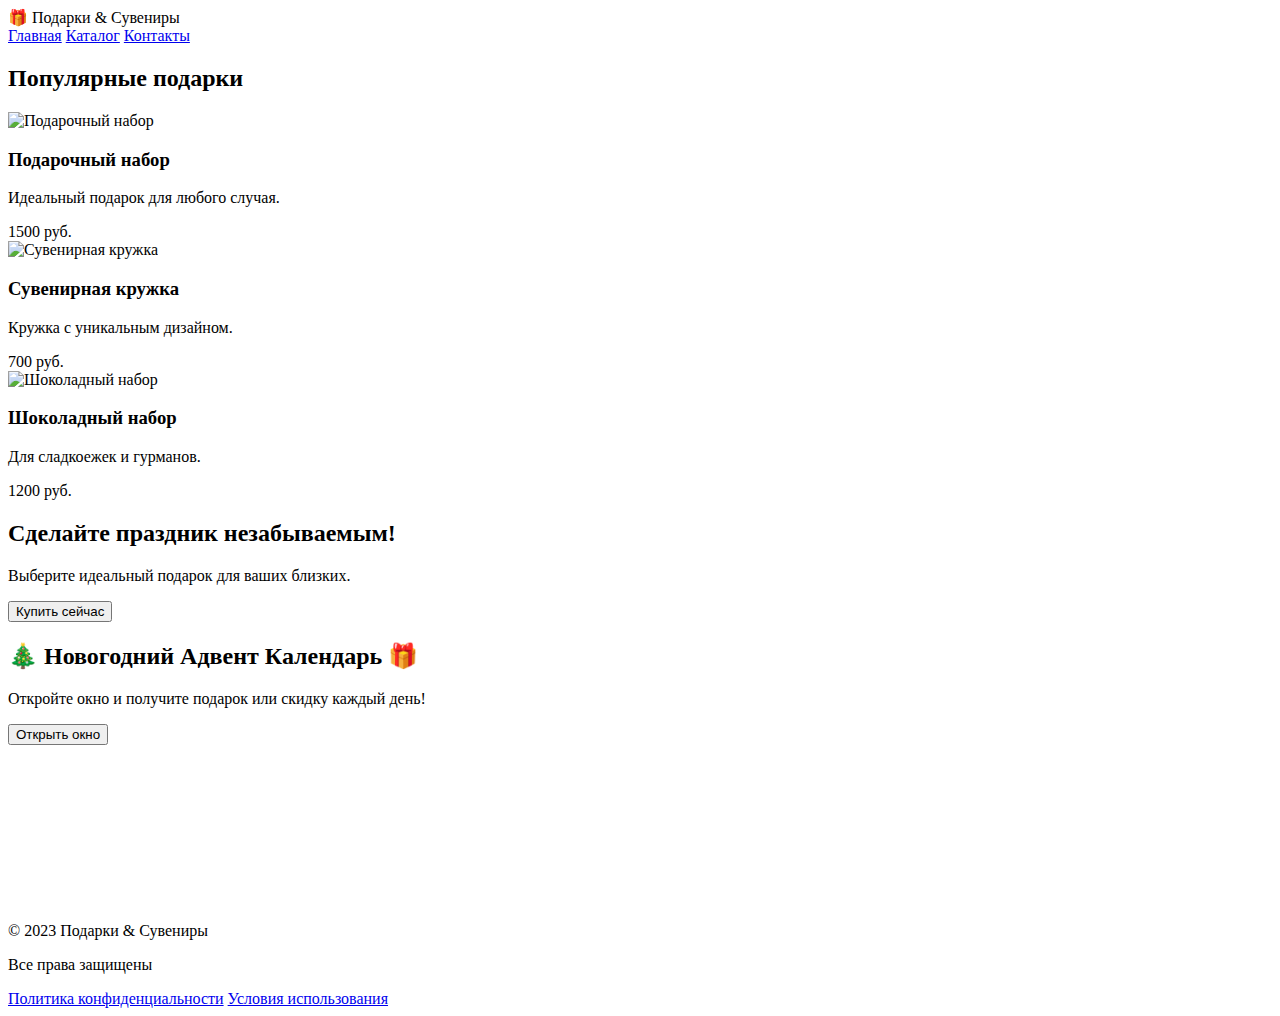
==== commit 639d91bf: "фыв" ====
--- a/docs/fotune_wheel/index.html
+++ b/docs/fotune_wheel/index.html
@@ -3,7 +3,7 @@
 <head>
     <meta charset="UTF-8">
     <meta name="viewport" content="width=device-width, initial-scale=1.0">
-    <title>Мебель и Товары для Дома</title>
+    <title>Интернет-магазин подарков и сувениров</title>
     <link href="https://cdn.jsdelivr.net/npm/tailwindcss@2.2.19/dist/tailwind.min.css" rel="stylesheet">
     <link rel="stylesheet" href="style.css">
 </head>
@@ -12,112 +12,86 @@
     <!-- Шапка -->
     <header class="bg-white shadow-lg">
         <div class="container mx-auto flex justify-between items-center py-4 px-6">
-            <div class="text-2xl font-bold text-blue-600">Домашний Уют</div>
+            <div class="text-2xl font-bold text-red-500">🎁 Подарки & Сувениры</div>
             <nav class="flex space-x-4">
-                <a href="#" class="text-lg text-gray-600 hover:text-blue-600 transition">Главная</a>
-                <a href="#" class="text-lg text-gray-600 hover:text-blue-600 transition">Каталог</a>
-                <a href="#" class="text-lg text-gray-600 hover:text-blue-600 transition">Контакты</a>
+                <a href="#" class="text-gray-700 hover:text-red-500 transition">Главная</a>
+                <a href="#" class="text-gray-700 hover:text-red-500 transition">Каталог</a>
+                <a href="#" class="text-gray-700 hover:text-red-500 transition">Контакты</a>
             </nav>
         </div>
     </header>
 
-    <!-- Карточки товаров -->
-    <section class="container mx-auto py-8 px-6 grid grid-cols-1 md:grid-cols-3 gap-6">
-        <div class="bg-white shadow-lg rounded-lg overflow-hidden hover:shadow-xl transition">
-            <img src="https://source.unsplash.com/600x400/?furniture,sofa" alt="Уютный диван" class="rounded-lg object-cover">
-            <div class="p-4">
-                <h2 class="font-bold text-xl mb-2">Уютный диван</h2>
-                <p class="text-gray-600">Комфортный диван для вашей гостиной.</p>
-                <div class="mt-4 flex justify-between items-center">
-                    <span class="text-lg font-bold text-blue-600">29,990 ₽</span>
-                    <button class="bg-blue-600 text-white px-4 py-2 rounded hover:bg-blue-700 transition">Купить</button>
+    <!-- Товарные секции -->
+    <main class="container mx-auto py-8 px-6">
+        <section class="mb-12">
+            <h2 class="text-xl font-bold mb-4">Популярные подарки</h2>
+            <div class="grid grid-cols-1 md:grid-cols-3 gap-6">
+                <div class="bg-white p-4 rounded-lg shadow-lg hover:shadow-xl transition">
+                    <img src="https://source.unsplash.com/600x400/?gift" alt="Подарочный набор" class="rounded-lg object-cover mb-4">
+                    <h3 class="font-bold text-lg">Подарочный набор</h3>
+                    <p class="text-gray-600">Идеальный подарок для любого случая.</p>
+                    <span class="text-red-500 font-bold">1500 руб.</span>
+                </div>
+                <div class="bg-white p-4 rounded-lg shadow-lg hover:shadow-xl transition">
+                    <img src="https://source.unsplash.com/600x400/?souvenir" alt="Сувенирная кружка" class="rounded-lg object-cover mb-4">
+                    <h3 class="font-bold text-lg">Сувенирная кружка</h3>
+                    <p class="text-gray-600">Кружка с уникальным дизайном.</p>
+                    <span class="text-red-500 font-bold">700 руб.</span>
+                </div>
+                <div class="bg-white p-4 rounded-lg shadow-lg hover:shadow-xl transition">
+                    <img src="https://source.unsplash.com/600x400/?chocolate" alt="Шоколадный набор" class="rounded-lg object-cover mb-4">
+                    <h3 class="font-bold text-lg">Шоколадный набор</h3>
+                    <p class="text-gray-600">Для сладкоежек и гурманов.</p>
+                    <span class="text-red-500 font-bold">1200 руб.</span>
                 </div>
             </div>
-        </div>
-        <div class="bg-white shadow-lg rounded-lg overflow-hidden hover:shadow-xl transition">
-            <img src="https://source.unsplash.com/600x400/?furniture,table" alt="Стильный стол" class="rounded-lg object-cover">
-            <div class="p-4">
-                <h2 class="font-bold text-xl mb-2">Стильный стол</h2>
-                <p class="text-gray-600">Современный стол для рабочего пространства.</p>
-                <div class="mt-4 flex justify-between items-center">
-                    <span class="text-lg font-bold text-blue-600">14,990 ₽</span>
-                    <button class="bg-blue-600 text-white px-4 py-2 rounded hover:bg-blue-700 transition">Купить</button>
-                </div>
+        </section>
+
+        <!-- Баннер -->
+        <section class="mb-12">
+            <div class="bg-cover bg-center rounded-lg shadow-lg p-8 text-white" style="background-image: url('https://source.unsplash.com/1200x400/?celebration');">
+                <h2 class="text-2xl font-bold mb-4">Сделайте праздник незабываемым!</h2>
+                <p class="mb-4">Выберите идеальный подарок для ваших близких.</p>
+                <button class="bg-red-500 hover:bg-red-600 transition text-white font-bold py-2 px-4 rounded">Купить сейчас</button>
             </div>
-        </div>
-        <div class="bg-white shadow-lg rounded-lg overflow-hidden hover:shadow-xl transition">
-            <img src="https://source.unsplash.com/600x400/?furniture,chair" alt="Элегантное кресло" class="rounded-lg object-cover">
-            <div class="p-4">
-                <h2 class="font-bold text-xl mb-2">Элегантное кресло</h2>
-                <p class="text-gray-600">Эргономичное кресло для вашего комфорта.</p>
-                <div class="mt-4 flex justify-between items-center">
-                    <span class="text-lg font-bold text-blue-600">9,990 ₽</span>
-                    <button class="bg-blue-600 text-white px-4 py-2 rounded hover:bg-blue-700 transition">Купить</button>
-                </div>
+        </section>
+
+        <!-- МЕХАНИКА: сюда вставится новогодний адвент календарь как встроенный виджет -->
+        <div class="gf-mechanic bg-white shadow-lg rounded-lg p-4 max-w-md mx-auto mt-6">
+          <div class="gf-step gf-welcome text-center">
+            <h2 class="text-2xl font-bold mb-2">🎄 Новогодний Адвент Календарь 🎁</h2>
+            <p class="mb-4">Откройте окно и получите подарок или скидку каждый день!</p>
+            <button class="gf-open-day bg-red-500 text-white py-2 px-4 rounded">Открыть окно</button>
+          </div>
+          
+          <div class="gf-step gf-question hidden text-center">
+            <h3 class="text-xl font-semibold mb-2">Выберите число:</h3>
+            <div class="gf-days grid grid-cols-4 gap-2 mb-4">
+              <!-- Дни будут генерироваться динамически -->
             </div>
-        </div>
-    </section>
-
-    <!-- Баннер -->
-    <section class="bg-blue-600 text-white py-12" style="background-image: url('https://source.unsplash.com/1600x400/?interior,home');">
-        <div class="container mx-auto text-center">
-            <h2 class="text-3xl font-bold mb-4">Создайте уют в вашем доме</h2>
-            <p class="text-lg mb-8">Скидки до 50% на избранные товары!</p>
-            <button class="bg-white text-blue-600 px-6 py-3 rounded font-bold hover:bg-gray-100 transition">Узнать больше</button>
-        </div>
-    </section>
-
-    <!-- МЕХАНИКА: сюда вставится подборщик товаров как попап -->
-    <div class="gf-mechanic fixed inset-0 bg-black bg-opacity-50 flex items-center justify-center z-50 hidden" id="product-quiz">
-      <div class="bg-white rounded-lg shadow-lg p-6 max-w-md w-full">
-        <button class="absolute top-2 right-2 text-gray-500 hover:text-gray-700" id="close-quiz">&times;</button>
-        <div id="gf-step-1" class="gf-step">
-          <h2 class="text-xl font-bold mb-4">Найдите идеальную мебель для вашего дома</h2>
-          <p class="mb-4">Ответьте на несколько вопросов, чтобы мы могли предложить вам лучшие варианты.</p>
-          <button class="bg-blue-500 text-white py-2 px-4 rounded hover:bg-blue-600" id="start-quiz">Начать</button>
-        </div>
-        <div id="gf-step-2" class="gf-step hidden">
-          <h2 class="text-xl font-bold mb-4">Какой стиль вам нравится?</h2>
-          <div class="mb-4">
-            <button class="gf-option bg-gray-200 py-2 px-4 rounded mb-2 w-full hover:bg-gray-300">Современный</button>
-            <button class="gf-option bg-gray-200 py-2 px-4 rounded mb-2 w-full hover:bg-gray-300">Классический</button>
-            <button class="gf-option bg-gray-200 py-2 px-4 rounded mb-2 w-full hover:bg-gray-300">Скандинавский</button>
+            <button class="gf-submit-day bg-green-500 text-white py-2 px-4 rounded hidden">Подтвердить</button>
+          </div>
+          
+          <div class="gf-step gf-result hidden text-center">
+            <h3 class="text-xl font-semibold mb-2">Ваш подарок:</h3>
+            <p class="gf-gift-description mb-4"></p>
+            <button class="gf-claim-gift bg-blue-500 text-white py-2 px-4 rounded">Получить подарок</button>
           </div>
         </div>
-        <div id="gf-step-3" class="gf-step hidden">
-          <h2 class="text-xl font-bold mb-4">Какой цвет предпочитаете?</h2>
-          <div class="mb-4">
-            <button class="gf-option bg-gray-200 py-2 px-4 rounded mb-2 w-full hover:bg-gray-300">Светлый</button>
-            <button class="gf-option bg-gray-200 py-2 px-4 rounded mb-2 w-full hover:bg-gray-300">Тёмный</button>
-            <button class="gf-option bg-gray-200 py-2 px-4 rounded mb-2 w-full hover:bg-gray-300">Яркий</button>
-          </div>
-        </div>
-        <div id="gf-result" class="gf-result hidden">
-          <h2 class="text-xl font-bold mb-4">Ваши результаты готовы!</h2>
-          <p class="mb-4">Мы подобрали для вас несколько отличных вариантов мебели. Введите ваш e-mail, чтобы получить результаты.</p>
-          <input type="email" placeholder="Ваш e-mail" class="w-full mb-4 p-2 border rounded" id="email-input">
-          <button class="bg-blue-500 text-white py-2 px-4 rounded hover:bg-blue-600" id="get-results">Получить результаты</button>
-        </div>
-      </div>
-    </div>
+
+    </main>
 
     <!-- Футер -->
-    <footer class="bg-gray-800 text-white py-8">
-        <div class="container mx-auto flex justify-between items-center">
-            <div>
-                <p class="text-lg font-bold">Контакты</p>
-                <p>Телефон: +7 (495) 123-45-67</p>
-                <p>Email: info@homecomfort.ru</p>
+    <footer class="bg-white shadow-lg mt-12">
+        <div class="container mx-auto py-6 px-6 flex flex-col md:flex-row justify-between items-center">
+            <div class="text-gray-700">
+                <p>© 2023 Подарки & Сувениры</p>
+                <p>Все права защищены</p>
             </div>
-            <div>
-                <p class="text-lg font-bold">Полезные ссылки</p>
-                <a href="#" class="block text-gray-400 hover:text-white transition">О нас</a>
-                <a href="#" class="block text-gray-400 hover:text-white transition">Доставка и оплата</a>
-                <a href="#" class="block text-gray-400 hover:text-white transition">Политика конфиденциальности</a>
+            <div class="flex space-x-4">
+                <a href="#" class="text-gray-700 hover:text-red-500 transition">Политика конфиденциальности</a>
+                <a href="#" class="text-gray-700 hover:text-red-500 transition">Условия использования</a>
             </div>
-        </div>
-        <div class="text-center mt-8">
-            <p class="text-gray-500">&copy; 2023 Домашний Уют. Все права защищены.</p>
         </div>
     </footer>
 
--- a/docs/fotune_wheel/style.css
+++ b/docs/fotune_wheel/style.css
@@ -1,21 +1,25 @@
+
 .gf-mechanic {
-  animation: fadeIn 0.3s ease-in-out;
+  transition: all 0.3s ease;
 }
 
 .gf-step {
-  transition: opacity 0.3s ease-in-out;
+  transition: opacity 0.3s ease;
 }
 
-.gf-step.hidden {
+.hidden {
   opacity: 0;
   pointer-events: none;
 }
 
-@keyframes fadeIn {
-  from {
-    opacity: 0;
-  }
-  to {
-    opacity: 1;
-  }
+.gf-open-day:hover {
+  background-color: #e53e3e;
+}
+
+.gf-submit-day:hover {
+  background-color: #38a169;
+}
+
+.gf-claim-gift:hover {
+  background-color: #3182ce;
 }